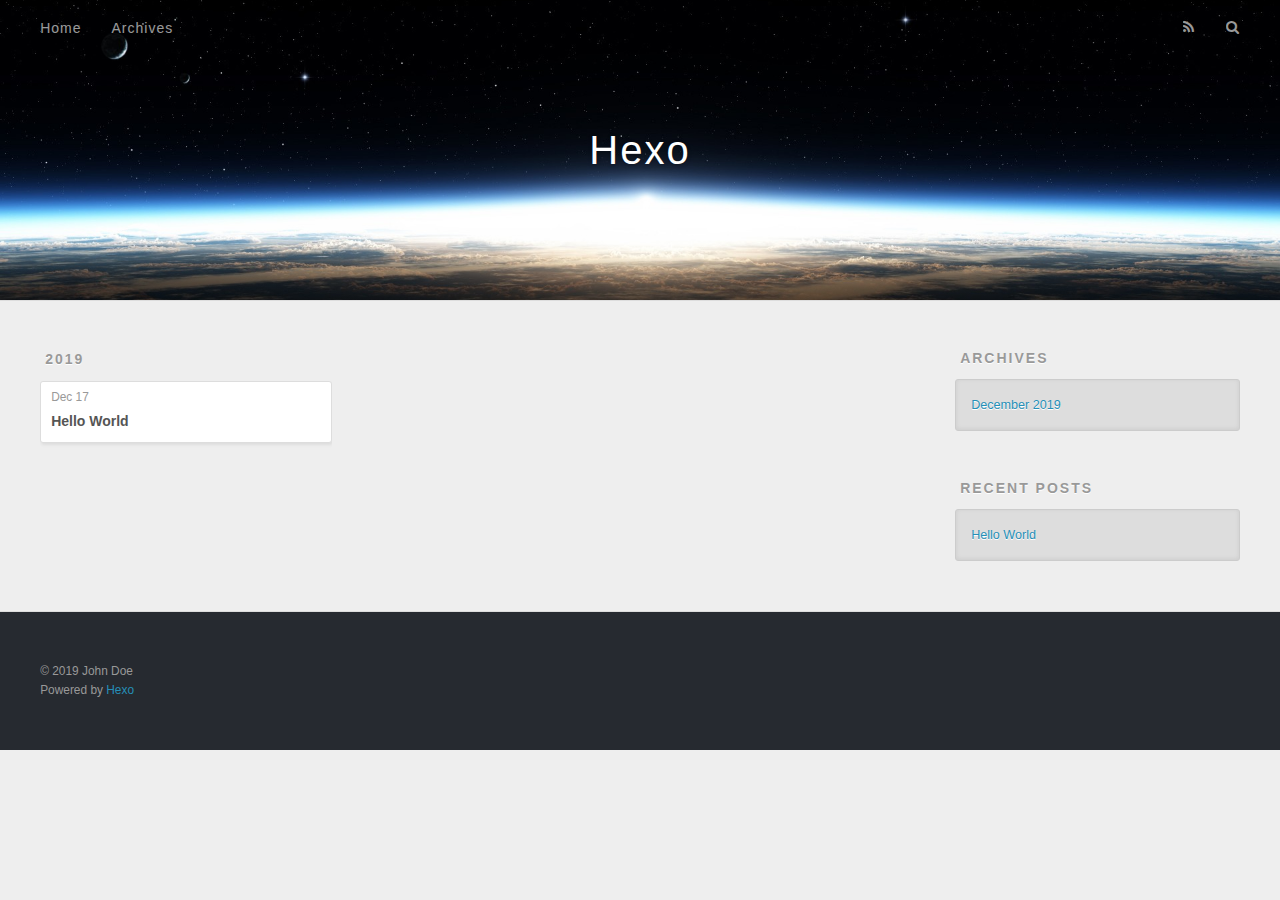
==== archives/index.html @ fe24195d "Site updated: 2019-12-17 10:09:02" ====
<!DOCTYPE html>
<html>
<head>
  <meta charset="utf-8">
  

  
  <title>Archives | Hexo</title>
  <meta name="viewport" content="width=device-width, initial-scale=1, maximum-scale=1">
  <meta property="og:type" content="website">
<meta property="og:title" content="Hexo">
<meta property="og:url" content="http:&#x2F;&#x2F;yoursite.com&#x2F;archives&#x2F;index.html">
<meta property="og:site_name" content="Hexo">
<meta property="og:locale" content="en_US">
<meta property="article:author" content="John Doe">
<meta name="twitter:card" content="summary">
  
    <link rel="alternate" href="/atom.xml" title="Hexo" type="application/atom+xml">
  
  
    <link rel="icon" href="/favicon.png">
  
  
    <link href="//fonts.googleapis.com/css?family=Source+Code+Pro" rel="stylesheet" type="text/css">
  
  
<link rel="stylesheet" href="/css/style.css">

<meta name="generator" content="Hexo 4.1.1"></head>

<body>
  <div id="container">
    <div id="wrap">
      <header id="header">
  <div id="banner"></div>
  <div id="header-outer" class="outer">
    <div id="header-title" class="inner">
      <h1 id="logo-wrap">
        <a href="/" id="logo">Hexo</a>
      </h1>
      
    </div>
    <div id="header-inner" class="inner">
      <nav id="main-nav">
        <a id="main-nav-toggle" class="nav-icon"></a>
        
          <a class="main-nav-link" href="/">Home</a>
        
          <a class="main-nav-link" href="/archives">Archives</a>
        
      </nav>
      <nav id="sub-nav">
        
          <a id="nav-rss-link" class="nav-icon" href="/atom.xml" title="RSS Feed"></a>
        
        <a id="nav-search-btn" class="nav-icon" title="Search"></a>
      </nav>
      <div id="search-form-wrap">
        <form action="//google.com/search" method="get" accept-charset="UTF-8" class="search-form"><input type="search" name="q" class="search-form-input" placeholder="Search"><button type="submit" class="search-form-submit">&#xF002;</button><input type="hidden" name="sitesearch" value="http://yoursite.com"></form>
      </div>
    </div>
  </div>
</header>
      <div class="outer">
        <section id="main">
  
  
    
    
      
      
      <section class="archives-wrap">
        <div class="archive-year-wrap">
          <a href="/archives/2019" class="archive-year">2019</a>
        </div>
        <div class="archives">
    
    <article class="archive-article archive-type-post">
  <div class="archive-article-inner">
    <header class="archive-article-header">
      <a href="/2019/12/17/hello-world/" class="archive-article-date">
  <time datetime="2019-12-17T01:24:30.282Z" itemprop="datePublished">Dec 17</time>
</a>
      
  
    <h1 itemprop="name">
      <a class="archive-article-title" href="/2019/12/17/hello-world/">Hello World</a>
    </h1>
  

    </header>
  </div>
</article>
  
  
    </div></section>
  


</section>
        
          <aside id="sidebar">
  
    

  
    

  
    
  
    
  <div class="widget-wrap">
    <h3 class="widget-title">Archives</h3>
    <div class="widget">
      <ul class="archive-list"><li class="archive-list-item"><a class="archive-list-link" href="/archives/2019/12/">December 2019</a></li></ul>
    </div>
  </div>


  
    
  <div class="widget-wrap">
    <h3 class="widget-title">Recent Posts</h3>
    <div class="widget">
      <ul>
        
          <li>
            <a href="/2019/12/17/hello-world/">Hello World</a>
          </li>
        
      </ul>
    </div>
  </div>

  
</aside>
        
      </div>
      <footer id="footer">
  
  <div class="outer">
    <div id="footer-info" class="inner">
      &copy; 2019 John Doe<br>
      Powered by <a href="http://hexo.io/" target="_blank">Hexo</a>
    </div>
  </div>
</footer>
    </div>
    <nav id="mobile-nav">
  
    <a href="/" class="mobile-nav-link">Home</a>
  
    <a href="/archives" class="mobile-nav-link">Archives</a>
  
</nav>
    

<script src="//ajax.googleapis.com/ajax/libs/jquery/2.0.3/jquery.min.js"></script>


  
<link rel="stylesheet" href="/fancybox/jquery.fancybox.css">

  
<script src="/fancybox/jquery.fancybox.pack.js"></script>




<script src="/js/script.js"></script>




  </div>
</body>
</html>
---- css/style.css ----
body {
  width: 100%;
}
body:before,
body:after {
  content: "";
  display: table;
}
body:after {
  clear: both;
}
html,
body,
div,
span,
applet,
object,
iframe,
h1,
h2,
h3,
h4,
h5,
h6,
p,
blockquote,
pre,
a,
abbr,
acronym,
address,
big,
cite,
code,
del,
dfn,
em,
img,
ins,
kbd,
q,
s,
samp,
small,
strike,
strong,
sub,
sup,
tt,
var,
dl,
dt,
dd,
ol,
ul,
li,
fieldset,
form,
label,
legend,
table,
caption,
tbody,
tfoot,
thead,
tr,
th,
td {
  margin: 0;
  padding: 0;
  border: 0;
  outline: 0;
  font-weight: inherit;
  font-style: inherit;
  font-family: inherit;
  font-size: 100%;
  vertical-align: baseline;
}
body {
  line-height: 1;
  color: #000;
  background: #fff;
}
ol,
ul {
  list-style: none;
}
table {
  border-collapse: separate;
  border-spacing: 0;
  vertical-align: middle;
}
caption,
th,
td {
  text-align: left;
  font-weight: normal;
  vertical-align: middle;
}
a img {
  border: none;
}
input,
button {
  margin: 0;
  padding: 0;
}
input::-moz-focus-inner,
button::-moz-focus-inner {
  border: 0;
  padding: 0;
}
@font-face {
  font-family: FontAwesome;
  font-style: normal;
  font-weight: normal;
  src: url("fonts/fontawesome-webfont.eot?v=#4.0.3");
  src: url("fonts/fontawesome-webfont.eot?#iefix&v=#4.0.3") format("embedded-opentype"), url("fonts/fontawesome-webfont.woff?v=#4.0.3") format("woff"), url("fonts/fontawesome-webfont.ttf?v=#4.0.3") format("truetype"), url("fonts/fontawesome-webfont.svg#fontawesomeregular?v=#4.0.3") format("svg");
}
html,
body,
#container {
  height: 100%;
}
body {
  background: #eee;
  font: 14px -apple-system, BlinkMacSystemFont, "Segoe UI", "Roboto", "Oxygen", "Ubuntu", "Cantarell", "Fira Sans", "Droid Sans", "Helvetica Neue", sans-serif;
  -webkit-text-size-adjust: 100%;
}
.outer {
  max-width: 1220px;
  margin: 0 auto;
  padding: 0 20px;
}
.outer:before,
.outer:after {
  content: "";
  display: table;
}
.outer:after {
  clear: both;
}
.inner {
  display: inline;
  float: left;
  width: 98.33333333333333%;
  margin: 0 0.833333333333333%;
}
.left,
.alignleft {
  float: left;
}
.right,
.alignright {
  float: right;
}
.clear {
  clear: both;
}
#container {
  position: relative;
}
.mobile-nav-on {
  overflow: hidden;
}
#wrap {
  height: 100%;
  width: 100%;
  position: absolute;
  top: 0;
  left: 0;
  -webkit-transition: 0.2s ease-out;
  -moz-transition: 0.2s ease-out;
  -ms-transition: 0.2s ease-out;
  transition: 0.2s ease-out;
  z-index: 1;
  background: #eee;
}
.mobile-nav-on #wrap {
  left: 280px;
}
@media screen and (min-width: 768px) {
  #main {
    display: inline;
    float: left;
    width: 73.33333333333333%;
    margin: 0 0.833333333333333%;
  }
}
.article-date,
.article-category-link,
.archive-year,
.widget-title {
  text-decoration: none;
  text-transform: uppercase;
  letter-spacing: 2px;
  color: #999;
  margin-bottom: 1em;
  margin-left: 5px;
  line-height: 1em;
  text-shadow: 0 1px #fff;
  font-weight: bold;
}
.article-inner,
.archive-article-inner {
  background: #fff;
  -webkit-box-shadow: 1px 2px 3px #ddd;
  box-shadow: 1px 2px 3px #ddd;
  border: 1px solid #ddd;
  border-radius: 3px;
}
.article-entry h1,
.widget h1 {
  font-size: 2em;
}
.article-entry h2,
.widget h2 {
  font-size: 1.5em;
}
.article-entry h3,
.widget h3 {
  font-size: 1.3em;
}
.article-entry h4,
.widget h4 {
  font-size: 1.2em;
}
.article-entry h5,
.widget h5 {
  font-size: 1em;
}
.article-entry h6,
.widget h6 {
  font-size: 1em;
  color: #999;
}
.article-entry hr,
.widget hr {
  border: 1px dashed #ddd;
}
.article-entry strong,
.widget strong {
  font-weight: bold;
}
.article-entry em,
.widget em,
.article-entry cite,
.widget cite {
  font-style: italic;
}
.article-entry sup,
.widget sup,
.article-entry sub,
.widget sub {
  font-size: 0.75em;
  line-height: 0;
  position: relative;
  vertical-align: baseline;
}
.article-entry sup,
.widget sup {
  top: -0.5em;
}
.article-entry sub,
.widget sub {
  bottom: -0.2em;
}
.article-entry small,
.widget small {
  font-size: 0.85em;
}
.article-entry acronym,
.widget acronym,
.article-entry abbr,
.widget abbr {
  border-bottom: 1px dotted;
}
.article-entry ul,
.widget ul,
.article-entry ol,
.widget ol,
.article-entry dl,
.widget dl {
  margin: 0 20px;
  line-height: 1.6em;
}
.article-entry ul ul,
.widget ul ul,
.article-entry ol ul,
.widget ol ul,
.article-entry ul ol,
.widget ul ol,
.article-entry ol ol,
.widget ol ol {
  margin-top: 0;
  margin-bottom: 0;
}
.article-entry ul,
.widget ul {
  list-style: disc;
}
.article-entry ol,
.widget ol {
  list-style: decimal;
}
.article-entry dt,
.widget dt {
  font-weight: bold;
}
#header {
  height: 300px;
  position: relative;
  border-bottom: 1px solid #ddd;
}
#header:before,
#header:after {
  content: "";
  position: absolute;
  left: 0;
  right: 0;
  height: 40px;
}
#header:before {
  top: 0;
  background: -webkit-linear-gradient(rgba(0,0,0,0.2), transparent);
  background: -moz-linear-gradient(rgba(0,0,0,0.2), transparent);
  background: -ms-linear-gradient(rgba(0,0,0,0.2), transparent);
  background: linear-gradient(rgba(0,0,0,0.2), transparent);
}
#header:after {
  bottom: 0;
  background: -webkit-linear-gradient(transparent, rgba(0,0,0,0.2));
  background: -moz-linear-gradient(transparent, rgba(0,0,0,0.2));
  background: -ms-linear-gradient(transparent, rgba(0,0,0,0.2));
  background: linear-gradient(transparent, rgba(0,0,0,0.2));
}
#header-outer {
  height: 100%;
  position: relative;
}
#header-inner {
  position: relative;
  overflow: hidden;
}
#banner {
  position: absolute;
  top: 0;
  left: 0;
  width: 100%;
  height: 100%;
  background: url("images/banner.jpg") center #000;
  -webkit-background-size: cover;
  -moz-background-size: cover;
  background-size: cover;
  z-index: -1;
}
#header-title {
  text-align: center;
  height: 40px;
  position: absolute;
  top: 50%;
  left: 0;
  margin-top: -20px;
}
#logo,
#subtitle {
  text-decoration: none;
  color: #fff;
  font-weight: 300;
  text-shadow: 0 1px 4px rgba(0,0,0,0.3);
}
#logo {
  font-size: 40px;
  line-height: 40px;
  letter-spacing: 2px;
}
#subtitle {
  font-size: 16px;
  line-height: 16px;
  letter-spacing: 1px;
}
#subtitle-wrap {
  margin-top: 16px;
}
#main-nav {
  float: left;
  margin-left: -15px;
}
.nav-icon,
.main-nav-link {
  float: left;
  color: #fff;
  opacity: 0.6;
  text-decoration: none;
  text-shadow: 0 1px rgba(0,0,0,0.2);
  -webkit-transition: opacity 0.2s;
  -moz-transition: opacity 0.2s;
  -ms-transition: opacity 0.2s;
  transition: opacity 0.2s;
  display: block;
  padding: 20px 15px;
}
.nav-icon:hover,
.main-nav-link:hover {
  opacity: 1;
}
.nav-icon {
  font-family: FontAwesome;
  text-align: center;
  font-size: 14px;
  width: 14px;
  height: 14px;
  padding: 20px 15px;
  position: relative;
  cursor: pointer;
}
.main-nav-link {
  font-weight: 300;
  letter-spacing: 1px;
}
@media screen and (max-width: 479px) {
  .main-nav-link {
    display: none;
  }
}
#main-nav-toggle {
  display: none;
}
#main-nav-toggle:before {
  content: "\f0c9";
}
@media screen and (max-width: 479px) {
  #main-nav-toggle {
    display: block;
  }
}
#sub-nav {
  float: right;
  margin-right: -15px;
}
#nav-rss-link:before {
  content: "\f09e";
}
#nav-search-btn:before {
  content: "\f002";
}
#search-form-wrap {
  position: absolute;
  top: 15px;
  width: 150px;
  height: 30px;
  right: -150px;
  opacity: 0;
  -webkit-transition: 0.2s ease-out;
  -moz-transition: 0.2s ease-out;
  -ms-transition: 0.2s ease-out;
  transition: 0.2s ease-out;
}
#search-form-wrap.on {
  opacity: 1;
  right: 0;
}
@media screen and (max-width: 479px) {
  #search-form-wrap {
    width: 100%;
    right: -100%;
  }
}
.search-form {
  position: absolute;
  top: 0;
  left: 0;
  right: 0;
  background: #fff;
  padding: 5px 15px;
  border-radius: 15px;
  -webkit-box-shadow: 0 0 10px rgba(0,0,0,0.3);
  box-shadow: 0 0 10px rgba(0,0,0,0.3);
}
.search-form-input {
  border: none;
  background: none;
  color: #555;
  width: 100%;
  font: 13px -apple-system, BlinkMacSystemFont, "Segoe UI", "Roboto", "Oxygen", "Ubuntu", "Cantarell", "Fira Sans", "Droid Sans", "Helvetica Neue", sans-serif;
  outline: none;
}
.search-form-input::-webkit-search-results-decoration,
.search-form-input::-webkit-search-cancel-button {
  -webkit-appearance: none;
}
.search-form-submit {
  position: absolute;
  top: 50%;
  right: 10px;
  margin-top: -7px;
  font: 13px FontAwesome;
  border: none;
  background: none;
  color: #bbb;
  cursor: pointer;
}
.search-form-submit:hover,
.search-form-submit:focus {
  color: #777;
}
.article {
  margin: 50px 0;
}
.article-inner {
  overflow: hidden;
}
.article-meta:before,
.article-meta:after {
  content: "";
  display: table;
}
.article-meta:after {
  clear: both;
}
.article-date {
  float: left;
}
.article-category {
  float: left;
  line-height: 1em;
  color: #ccc;
  text-shadow: 0 1px #fff;
  margin-left: 8px;
}
.article-category:before {
  content: "\2022";
}
.article-category-link {
  margin: 0 12px 1em;
}
.article-header {
  padding: 20px 20px 0;
}
.article-title {
  text-decoration: none;
  font-size: 2em;
  font-weight: bold;
  color: #555;
  line-height: 1.1em;
  -webkit-transition: color 0.2s;
  -moz-transition: color 0.2s;
  -ms-transition: color 0.2s;
  transition: color 0.2s;
}
a.article-title:hover {
  color: #258fb8;
}
.article-entry {
  color: #555;
  padding: 0 20px;
}
.article-entry:before,
.article-entry:after {
  content: "";
  display: table;
}
.article-entry:after {
  clear: both;
}
.article-entry p,
.article-entry table {
  line-height: 1.6em;
  margin: 1.6em 0;
}
.article-entry h1,
.article-entry h2,
.article-entry h3,
.article-entry h4,
.article-entry h5,
.article-entry h6 {
  font-weight: bold;
}
.article-entry h1,
.article-entry h2,
.article-entry h3,
.article-entry h4,
.article-entry h5,
.article-entry h6 {
  line-height: 1.1em;
  margin: 1.1em 0;
}
.article-entry a {
  color: #258fb8;
  text-decoration: none;
}
.article-entry a:hover {
  text-decoration: underline;
}
.article-entry ul,
.article-entry ol,
.article-entry dl {
  margin-top: 1.6em;
  margin-bottom: 1.6em;
}
.article-entry img,
.article-entry video {
  max-width: 100%;
  height: auto;
  display: block;
  margin: auto;
}
.article-entry iframe {
  border: none;
}
.article-entry table {
  width: 100%;
  border-collapse: collapse;
  border-spacing: 0;
}
.article-entry th {
  font-weight: bold;
  border-bottom: 3px solid #ddd;
  padding-bottom: 0.5em;
}
.article-entry td {
  border-bottom: 1px solid #ddd;
  padding: 10px 0;
}
.article-entry blockquote {
  font-family: Georgia, "Times New Roman", serif;
  font-size: 1.4em;
  margin: 1.6em 20px;
  text-align: center;
}
.article-entry blockquote footer {
  font-size: 14px;
  margin: 1.6em 0;
  font-family: -apple-system, BlinkMacSystemFont, "Segoe UI", "Roboto", "Oxygen", "Ubuntu", "Cantarell", "Fira Sans", "Droid Sans", "Helvetica Neue", sans-serif;
}
.article-entry blockquote footer cite:before {
  content: "—";
  padding: 0 0.5em;
}
.article-entry .pullquote {
  text-align: left;
  width: 45%;
  margin: 0;
}
.article-entry .pullquote.left {
  margin-left: 0.5em;
  margin-right: 1em;
}
.article-entry .pullquote.right {
  margin-right: 0.5em;
  margin-left: 1em;
}
.article-entry .caption {
  color: #999;
  display: block;
  font-size: 0.9em;
  margin-top: 0.5em;
  position: relative;
  text-align: center;
}
.article-entry .video-container {
  position: relative;
  padding-top: 56.25%;
  height: 0;
  overflow: hidden;
}
.article-entry .video-container iframe,
.article-entry .video-container object,
.article-entry .video-container embed {
  position: absolute;
  top: 0;
  left: 0;
  width: 100%;
  height: 100%;
  margin-top: 0;
}
.article-more-link a {
  display: inline-block;
  line-height: 1em;
  padding: 6px 15px;
  border-radius: 15px;
  background: #eee;
  color: #999;
  text-shadow: 0 1px #fff;
  text-decoration: none;
}
.article-more-link a:hover {
  background: #258fb8;
  color: #fff;
  text-decoration: none;
  text-shadow: 0 1px #1e7293;
}
.article-footer {
  font-size: 0.85em;
  line-height: 1.6em;
  border-top: 1px solid #ddd;
  padding-top: 1.6em;
  margin: 0 20px 20px;
}
.article-footer:before,
.article-footer:after {
  content: "";
  display: table;
}
.article-footer:after {
  clear: both;
}
.article-footer a {
  color: #999;
  text-decoration: none;
}
.article-footer a:hover {
  color: #555;
}
.article-tag-list-item {
  float: left;
  margin-right: 10px;
}
.article-tag-list-link:before {
  content: "#";
}
.article-comment-link {
  float: right;
}
.article-comment-link:before {
  content: "\f075";
  font-family: FontAwesome;
  padding-right: 8px;
}
.article-share-link {
  cursor: pointer;
  float: right;
  margin-left: 20px;
}
.article-share-link:before {
  content: "\f064";
  font-family: FontAwesome;
  padding-right: 6px;
}
#article-nav {
  position: relative;
}
#article-nav:before,
#article-nav:after {
  content: "";
  display: table;
}
#article-nav:after {
  clear: both;
}
@media screen and (min-width: 768px) {
  #article-nav {
    margin: 50px 0;
  }
  #article-nav:before {
    width: 8px;
    height: 8px;
    position: absolute;
    top: 50%;
    left: 50%;
    margin-top: -4px;
    margin-left: -4px;
    content: "";
    border-radius: 50%;
    background: #ddd;
    -webkit-box-shadow: 0 1px 2px #fff;
    box-shadow: 0 1px 2px #fff;
  }
}
.article-nav-link-wrap {
  text-decoration: none;
  text-shadow: 0 1px #fff;
  color: #999;
  -webkit-box-sizing: border-box;
  -moz-box-sizing: border-box;
  box-sizing: border-box;
  margin-top: 50px;
  text-align: center;
  display: block;
}
.article-nav-link-wrap:hover {
  color: #555;
}
@media screen and (min-width: 768px) {
  .article-nav-link-wrap {
    width: 50%;
    margin-top: 0;
  }
}
@media screen and (min-width: 768px) {
  #article-nav-newer {
    float: left;
    text-align: right;
    padding-right: 20px;
  }
}
@media screen and (min-width: 768px) {
  #article-nav-older {
    float: right;
    text-align: left;
    padding-left: 20px;
  }
}
.article-nav-caption {
  text-transform: uppercase;
  letter-spacing: 2px;
  color: #ddd;
  line-height: 1em;
  font-weight: bold;
}
#article-nav-newer .article-nav-caption {
  margin-right: -2px;
}
.article-nav-title {
  font-size: 0.85em;
  line-height: 1.6em;
  margin-top: 0.5em;
}
.article-share-box {
  position: absolute;
  display: none;
  background: #fff;
  -webkit-box-shadow: 1px 2px 10px rgba(0,0,0,0.2);
  box-shadow: 1px 2px 10px rgba(0,0,0,0.2);
  border-radius: 3px;
  margin-left: -145px;
  overflow: hidden;
  z-index: 1;
}
.article-share-box.on {
  display: block;
}
.article-share-input {
  width: 100%;
  background: none;
  -webkit-box-sizing: border-box;
  -moz-box-sizing: border-box;
  box-sizing: border-box;
  font: 14px -apple-system, BlinkMacSystemFont, "Segoe UI", "Roboto", "Oxygen", "Ubuntu", "Cantarell", "Fira Sans", "Droid Sans", "Helvetica Neue", sans-serif;
  padding: 0 15px;
  color: #555;
  outline: none;
  border: 1px solid #ddd;
  border-radius: 3px 3px 0 0;
  height: 36px;
  line-height: 36px;
}
.article-share-links {
  background: #eee;
}
.article-share-links:before,
.article-share-links:after {
  content: "";
  display: table;
}
.article-share-links:after {
  clear: both;
}
.article-share-twitter,
.article-share-facebook,
.article-share-pinterest,
.article-share-google {
  width: 50px;
  height: 36px;
  display: block;
  float: left;
  position: relative;
  color: #999;
  text-shadow: 0 1px #fff;
}
.article-share-twitter:before,
.article-share-facebook:before,
.article-share-pinterest:before,
.article-share-google:before {
  font-size: 20px;
  font-family: FontAwesome;
  width: 20px;
  height: 20px;
  position: absolute;
  top: 50%;
  left: 50%;
  margin-top: -10px;
  margin-left: -10px;
  text-align: center;
}
.article-share-twitter:hover,
.article-share-facebook:hover,
.article-share-pinterest:hover,
.article-share-google:hover {
  color: #fff;
}
.article-share-twitter:before {
  content: "\f099";
}
.article-share-twitter:hover {
  background: #00aced;
  text-shadow: 0 1px #008abe;
}
.article-share-facebook:before {
  content: "\f09a";
}
.article-share-facebook:hover {
  background: #3b5998;
  text-shadow: 0 1px #2f477a;
}
.article-share-pinterest:before {
  content: "\f0d2";
}
.article-share-pinterest:hover {
  background: #cb2027;
  text-shadow: 0 1px #a21a1f;
}
.article-share-google:before {
  content: "\f0d5";
}
.article-share-google:hover {
  background: #dd4b39;
  text-shadow: 0 1px #be3221;
}
.article-gallery {
  background: #000;
  position: relative;
}
.article-gallery-photos {
  position: relative;
  overflow: hidden;
}
.article-gallery-img {
  display: none;
  max-width: 100%;
}
.article-gallery-img:first-child {
  display: block;
}
.article-gallery-img.loaded {
  position: absolute;
  display: block;
}
.article-gallery-img img {
  display: block;
  max-width: 100%;
  margin: 0 auto;
}
#comments {
  background: #fff;
  -webkit-box-shadow: 1px 2px 3px #ddd;
  box-shadow: 1px 2px 3px #ddd;
  padding: 20px;
  border: 1px solid #ddd;
  border-radius: 3px;
  margin: 50px 0;
}
#comments a {
  color: #258fb8;
}
.archives-wrap {
  margin: 50px 0;
}
.archives:before,
.archives:after {
  content: "";
  display: table;
}
.archives:after {
  clear: both;
}
.archive-year-wrap {
  margin-bottom: 1em;
}
.archives {
  -webkit-column-gap: 10px;
  -moz-column-gap: 10px;
  column-gap: 10px;
}
@media screen and (min-width: 480px) and (max-width: 767px) {
  .archives {
    -webkit-column-count: 2;
    -moz-column-count: 2;
    column-count: 2;
  }
}
@media screen and (min-width: 768px) {
  .archives {
    -webkit-column-count: 3;
    -moz-column-count: 3;
    column-count: 3;
  }
}
.archive-article {
  -webkit-column-break-inside: avoid;
  page-break-inside: avoid;
  overflow: hidden;
  break-inside: avoid-column;
}
.archive-article-inner {
  padding: 10px;
  margin-bottom: 15px;
}
.archive-article-title {
  text-decoration: none;
  font-weight: bold;
  color: #555;
  -webkit-transition: color 0.2s;
  -moz-transition: color 0.2s;
  -ms-transition: color 0.2s;
  transition: color 0.2s;
  line-height: 1.6em;
}
.archive-article-title:hover {
  color: #258fb8;
}
.archive-article-footer {
  margin-top: 1em;
}
.archive-article-date {
  color: #999;
  text-decoration: none;
  font-size: 0.85em;
  line-height: 1em;
  margin-bottom: 0.5em;
  display: block;
}
#page-nav {
  margin: 50px auto;
  background: #fff;
  -webkit-box-shadow: 1px 2px 3px #ddd;
  box-shadow: 1px 2px 3px #ddd;
  border: 1px solid #ddd;
  border-radius: 3px;
  text-align: center;
  color: #999;
  overflow: hidden;
}
#page-nav:before,
#page-nav:after {
  content: "";
  display: table;
}
#page-nav:after {
  clear: both;
}
#page-nav a,
#page-nav span {
  padding: 10px 20px;
  line-height: 1;
  height: 2ex;
}
#page-nav a {
  color: #999;
  text-decoration: none;
}
#page-nav a:hover {
  background: #999;
  color: #fff;
}
#page-nav .prev {
  float: left;
}
#page-nav .next {
  float: right;
}
#page-nav .page-number {
  display: inline-block;
}
@media screen and (max-width: 479px) {
  #page-nav .page-number {
    display: none;
  }
}
#page-nav .current {
  color: #555;
  font-weight: bold;
}
#page-nav .space {
  color: #ddd;
}
#footer {
  background: #262a30;
  padding: 50px 0;
  border-top: 1px solid #ddd;
  color: #999;
}
#footer a {
  color: #258fb8;
  text-decoration: none;
}
#footer a:hover {
  text-decoration: underline;
}
#footer-info {
  line-height: 1.6em;
  font-size: 0.85em;
}
.article-entry pre,
.article-entry .highlight {
  background: #2d2d2d;
  margin: 0 -20px;
  padding: 15px 20px;
  border-style: solid;
  border-color: #ddd;
  border-width: 1px 0;
  overflow: auto;
  color: #ccc;
  line-height: 22.400000000000002px;
}
.article-entry .highlight .gutter pre,
.article-entry .gist .gist-file .gist-data .line-numbers {
  color: #666;
  font-size: 0.85em;
}
.article-entry pre,
.article-entry code {
  font-family: "Source Code Pro", Consolas, Monaco, Menlo, Consolas, monospace;
}
.article-entry code {
  background: #eee;
  text-shadow: 0 1px #fff;
  padding: 0 0.3em;
}
.article-entry pre code {
  background: none;
  text-shadow: none;
  padding: 0;
}
.article-entry .highlight pre {
  border: none;
  margin: 0;
  padding: 0;
}
.article-entry .highlight table {
  margin: 0;
  width: auto;
}
.article-entry .highlight td {
  border: none;
  padding: 0;
}
.article-entry .highlight figcaption {
  font-size: 0.85em;
  color: #999;
  line-height: 1em;
  margin-bottom: 1em;
}
.article-entry .highlight figcaption:before,
.article-entry .highlight figcaption:after {
  content: "";
  display: table;
}
.article-entry .highlight figcaption:after {
  clear: both;
}
.article-entry .highlight figcaption a {
  float: right;
}
.article-entry .highlight .gutter pre {
  text-align: right;
  padding-right: 20px;
}
.article-entry .highlight .line {
  height: 22.400000000000002px;
}
.article-entry .highlight .line.marked {
  background: #515151;
}
.article-entry .gist {
  margin: 0 -20px;
  border-style: solid;
  border-color: #ddd;
  border-width: 1px 0;
  background: #2d2d2d;
  padding: 15px 20px 15px 0;
}
.article-entry .gist .gist-file {
  border: none;
  font-family: "Source Code Pro", Consolas, Monaco, Menlo, Consolas, monospace;
  margin: 0;
}
.article-entry .gist .gist-file .gist-data {
  background: none;
  border: none;
}
.article-entry .gist .gist-file .gist-data .line-numbers {
  background: none;
  border: none;
  padding: 0 20px 0 0;
}
.article-entry .gist .gist-file .gist-data .line-data {
  padding: 0 !important;
}
.article-entry .gist .gist-file .highlight {
  margin: 0;
  padding: 0;
  border: none;
}
.article-entry .gist .gist-file .gist-meta {
  background: #2d2d2d;
  color: #999;
  font: 0.85em -apple-system, BlinkMacSystemFont, "Segoe UI", "Roboto", "Oxygen", "Ubuntu", "Cantarell", "Fira Sans", "Droid Sans", "Helvetica Neue", sans-serif;
  text-shadow: 0 0;
  padding: 0;
  margin-top: 1em;
  margin-left: 20px;
}
.article-entry .gist .gist-file .gist-meta a {
  color: #258fb8;
  font-weight: normal;
}
.article-entry .gist .gist-file .gist-meta a:hover {
  text-decoration: underline;
}
pre .comment,
pre .title {
  color: #999;
}
pre .variable,
pre .attribute,
pre .tag,
pre .regexp,
pre .ruby .constant,
pre .xml .tag .title,
pre .xml .pi,
pre .xml .doctype,
pre .html .doctype,
pre .css .id,
pre .css .class,
pre .css .pseudo {
  color: #f2777a;
}
pre .number,
pre .preprocessor,
pre .built_in,
pre .literal,
pre .params,
pre .constant {
  color: #f99157;
}
pre .class,
pre .ruby .class .title,
pre .css .rules .attribute {
  color: #9c9;
}
pre .string,
pre .value,
pre .inheritance,
pre .header,
pre .ruby .symbol,
pre .xml .cdata {
  color: #9c9;
}
pre .css .hexcolor {
  color: #6cc;
}
pre .function,
pre .python .decorator,
pre .python .title,
pre .ruby .function .title,
pre .ruby .title .keyword,
pre .perl .sub,
pre .javascript .title,
pre .coffeescript .title {
  color: #69c;
}
pre .keyword,
pre .javascript .function {
  color: #c9c;
}
@media screen and (max-width: 479px) {
  #mobile-nav {
    position: absolute;
    top: 0;
    left: 0;
    width: 280px;
    height: 100%;
    background: #191919;
    border-right: 1px solid #fff;
  }
}
@media screen and (max-width: 479px) {
  .mobile-nav-link {
    display: block;
    color: #999;
    text-decoration: none;
    padding: 15px 20px;
    font-weight: bold;
  }
  .mobile-nav-link:hover {
    color: #fff;
  }
}
@media screen and (min-width: 768px) {
  #sidebar {
    display: inline;
    float: left;
    width: 23.333333333333332%;
    margin: 0 0.833333333333333%;
  }
}
.widget-wrap {
  margin: 50px 0;
}
.widget {
  color: #777;
  text-shadow: 0 1px #fff;
  background: #ddd;
  -webkit-box-shadow: 0 -1px 4px #ccc inset;
  box-shadow: 0 -1px 4px #ccc inset;
  border: 1px solid #ccc;
  padding: 15px;
  border-radius: 3px;
}
.widget a {
  color: #258fb8;
  text-decoration: none;
}
.widget a:hover {
  text-decoration: underline;
}
.widget ul ul,
.widget ol ul,
.widget dl ul,
.widget ul ol,
.widget ol ol,
.widget dl ol,
.widget ul dl,
.widget ol dl,
.widget dl dl {
  margin-left: 15px;
  list-style: disc;
}
.widget {
  line-height: 1.6em;
  word-wrap: break-word;
  font-size: 0.9em;
}
.widget ul,
.widget ol {
  list-style: none;
  margin: 0;
}
.widget ul ul,
.widget ol ul,
.widget ul ol,
.widget ol ol {
  margin: 0 20px;
}
.widget ul ul,
.widget ol ul {
  list-style: disc;
}
.widget ul ol,
.widget ol ol {
  list-style: decimal;
}
.category-list-count,
.tag-list-count,
.archive-list-count {
  padding-left: 5px;
  color: #999;
  font-size: 0.85em;
}
.category-list-count:before,
.tag-list-count:before,
.archive-list-count:before {
  content: "(";
}
.category-list-count:after,
.tag-list-count:after,
.archive-list-count:after {
  content: ")";
}
.tagcloud a {
  margin-right: 5px;
  display: inline-block;
}
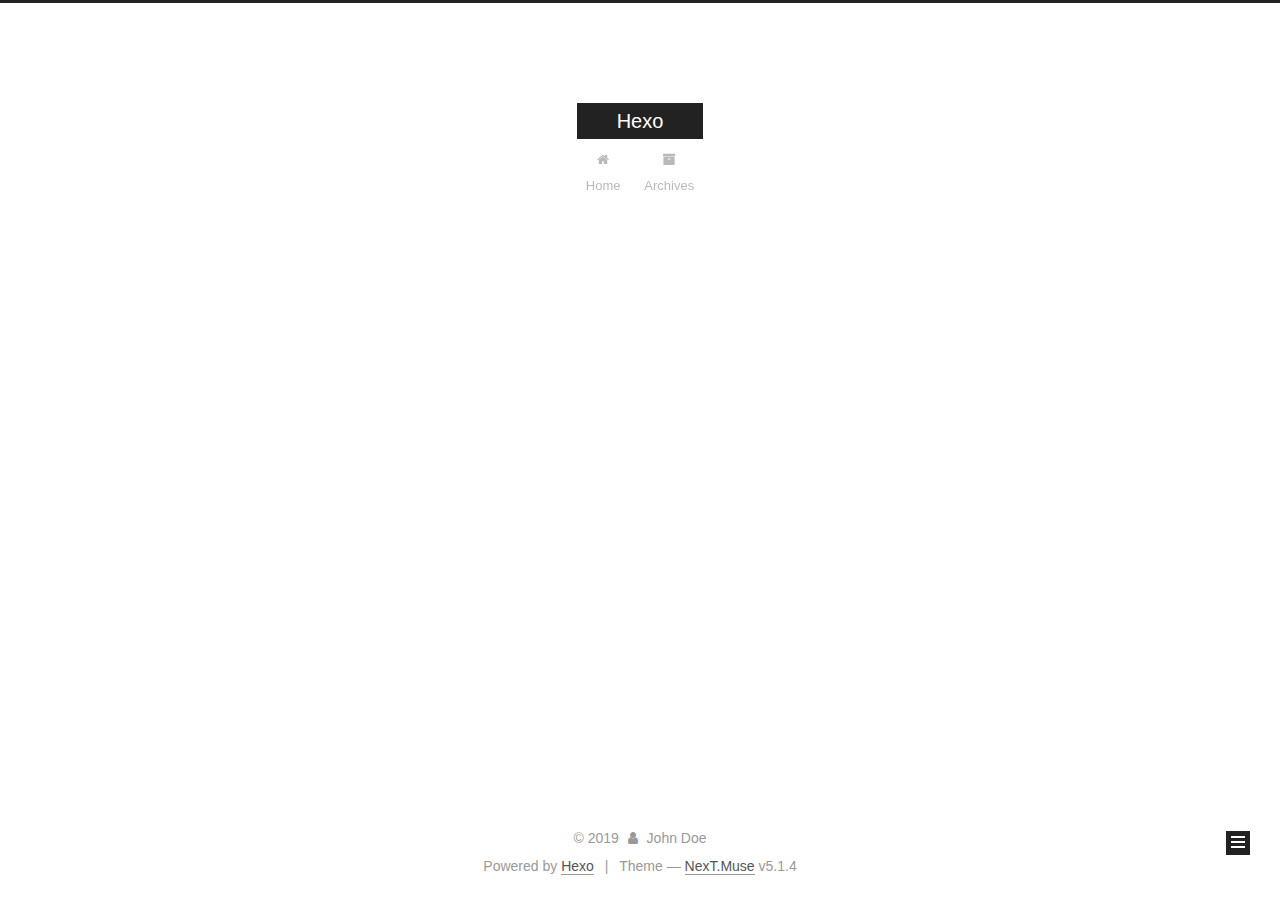
==== commit b4ce6a13: "Site updated: 2019-12-25 11:04:57" ====
--- a/archives/index.html
+++ b/archives/index.html
@@ -1,178 +1,551 @@
 <!DOCTYPE html>
-<html>
+
+
+
+  
+
+
+<html class="theme-next muse use-motion" lang="en">
 <head>
-  <meta charset="utf-8">
-  
-
-  
-  <title>Archives | Hexo</title>
-  <meta name="viewport" content="width=device-width, initial-scale=1, maximum-scale=1">
-  <meta property="og:type" content="website">
+  <meta charset="UTF-8"/>
+<meta http-equiv="X-UA-Compatible" content="IE=edge" />
+<meta name="viewport" content="width=device-width, initial-scale=1, maximum-scale=1"/>
+<meta name="theme-color" content="#222">
+
+
+
+
+
+
+
+
+
+<meta http-equiv="Cache-Control" content="no-transform" />
+<meta http-equiv="Cache-Control" content="no-siteapp" />
+
+
+
+
+
+
+
+
+
+
+
+
+
+
+
+
+  
+  
+  <link href="/lib/fancybox/source/jquery.fancybox.css?v=2.1.5" rel="stylesheet" type="text/css" />
+
+
+
+
+
+
+
+<link href="/lib/font-awesome/css/font-awesome.min.css?v=4.6.2" rel="stylesheet" type="text/css" />
+
+<link href="/css/main.css?v=5.1.4" rel="stylesheet" type="text/css" />
+
+
+  <link rel="apple-touch-icon" sizes="180x180" href="/images/apple-touch-icon-next.png?v=5.1.4">
+
+
+  <link rel="icon" type="image/png" sizes="32x32" href="/images/favicon-32x32-next.png?v=5.1.4">
+
+
+  <link rel="icon" type="image/png" sizes="16x16" href="/images/favicon-16x16-next.png?v=5.1.4">
+
+
+  <link rel="mask-icon" href="/images/logo.svg?v=5.1.4" color="#222">
+
+
+
+
+
+  <meta name="keywords" content="Hexo, NexT" />
+
+
+
+
+
+
+
+
+
+
+<meta property="og:type" content="website">
 <meta property="og:title" content="Hexo">
 <meta property="og:url" content="http:&#x2F;&#x2F;yoursite.com&#x2F;archives&#x2F;index.html">
 <meta property="og:site_name" content="Hexo">
 <meta property="og:locale" content="en_US">
 <meta property="article:author" content="John Doe">
 <meta name="twitter:card" content="summary">
-  
-    <link rel="alternate" href="/atom.xml" title="Hexo" type="application/atom+xml">
-  
-  
-    <link rel="icon" href="/favicon.png">
-  
-  
-    <link href="//fonts.googleapis.com/css?family=Source+Code+Pro" rel="stylesheet" type="text/css">
-  
-  
-<link rel="stylesheet" href="/css/style.css">
+
+
+
+<script type="text/javascript" id="hexo.configurations">
+  var NexT = window.NexT || {};
+  var CONFIG = {
+    root: '/',
+    scheme: 'Muse',
+    version: '5.1.4',
+    sidebar: {"position":"left","display":"post","offset":12,"b2t":false,"scrollpercent":false,"onmobile":false},
+    fancybox: true,
+    tabs: true,
+    motion: {"enable":true,"async":false,"transition":{"post_block":"fadeIn","post_header":"slideDownIn","post_body":"slideDownIn","coll_header":"slideLeftIn","sidebar":"slideUpIn"}},
+    duoshuo: {
+      userId: '0',
+      author: 'Author'
+    },
+    algolia: {
+      applicationID: '',
+      apiKey: '',
+      indexName: '',
+      hits: {"per_page":10},
+      labels: {"input_placeholder":"Search for Posts","hits_empty":"We didn't find any results for the search: ${query}","hits_stats":"${hits} results found in ${time} ms"}
+    }
+  };
+</script>
+
+
+
+  <link rel="canonical" href="http://yoursite.com/archives/"/>
+
+
+
+
+
+  <title>Archive | Hexo</title>
+  
+
+
+
+
+
+
+
 
 <meta name="generator" content="Hexo 4.1.1"></head>
 
-<body>
-  <div id="container">
-    <div id="wrap">
-      <header id="header">
-  <div id="banner"></div>
-  <div id="header-outer" class="outer">
-    <div id="header-title" class="inner">
-      <h1 id="logo-wrap">
-        <a href="/" id="logo">Hexo</a>
-      </h1>
-      
+<body itemscope itemtype="http://schema.org/WebPage" lang="en">
+
+  
+  
+    
+  
+
+  <div class="container sidebar-position-left page-archive">
+    <div class="headband"></div>
+
+    <header id="header" class="header" itemscope itemtype="http://schema.org/WPHeader">
+      <div class="header-inner"><div class="site-brand-wrapper">
+  <div class="site-meta ">
+    
+
+    <div class="custom-logo-site-title">
+      <a href="/"  class="brand" rel="start">
+        <span class="logo-line-before"><i></i></span>
+        <span class="site-title">Hexo</span>
+        <span class="logo-line-after"><i></i></span>
+      </a>
     </div>
-    <div id="header-inner" class="inner">
-      <nav id="main-nav">
-        <a id="main-nav-toggle" class="nav-icon"></a>
-        
-          <a class="main-nav-link" href="/">Home</a>
-        
-          <a class="main-nav-link" href="/archives">Archives</a>
-        
-      </nav>
-      <nav id="sub-nav">
-        
-          <a id="nav-rss-link" class="nav-icon" href="/atom.xml" title="RSS Feed"></a>
-        
-        <a id="nav-search-btn" class="nav-icon" title="Search"></a>
-      </nav>
-      <div id="search-form-wrap">
-        <form action="//google.com/search" method="get" accept-charset="UTF-8" class="search-form"><input type="search" name="q" class="search-form-input" placeholder="Search"><button type="submit" class="search-form-submit">&#xF002;</button><input type="hidden" name="sitesearch" value="http://yoursite.com"></form>
+      
+        <p class="site-subtitle"></p>
+      
+  </div>
+
+  <div class="site-nav-toggle">
+    <button>
+      <span class="btn-bar"></span>
+      <span class="btn-bar"></span>
+      <span class="btn-bar"></span>
+    </button>
+  </div>
+</div>
+
+<nav class="site-nav">
+  
+
+  
+    <ul id="menu" class="menu">
+      
+        
+        <li class="menu-item menu-item-home">
+          <a href="/%20" rel="section">
+            
+              <i class="menu-item-icon fa fa-fw fa-home"></i> <br />
+            
+            Home
+          </a>
+        </li>
+      
+        
+        <li class="menu-item menu-item-archives">
+          <a href="/archives/%20" rel="section">
+            
+              <i class="menu-item-icon fa fa-fw fa-archive"></i> <br />
+            
+            Archives
+          </a>
+        </li>
+      
+
+      
+    </ul>
+  
+
+  
+</nav>
+
+
+
+ </div>
+    </header>
+
+    <main id="main" class="main">
+      <div class="main-inner">
+        <div class="content-wrap">
+          <div id="content" class="content">
+            
+
+  
+  
+  
+  <div class="post-block archive">
+    <div id="posts" class="posts-collapse">
+      <span class="archive-move-on"></span>
+
+      <span class="archive-page-counter">
+        
+        
+        
+          
+        
+        Um..! 1 post. Keep on posting.
+      </span>
+
+      
+
+        
+        
+        
+
+        
+          
+          <div class="collection-title">
+            <h1 class="archive-year" id="archive-year-2019">2019</h1>
+          </div>
+        
+        
+
+        
+
+  <article class="post post-type-normal" itemscope itemtype="http://schema.org/Article">
+    <header class="post-header">
+
+      <h2 class="post-title">
+        
+            <a class="post-title-link" href="/2019/12/17/hello-world/" itemprop="url">
+              
+                <span itemprop="name">Hello World</span>
+              
+            </a>
+        
+      </h2>
+
+      <div class="post-meta">
+        <time class="post-time" itemprop="dateCreated"
+              datetime="2019-12-17T09:24:30+08:00"
+              content="2019-12-17" >
+          12-17
+        </time>
       </div>
+
+    </header>
+  </article>
+
+
+
+      
+
     </div>
   </div>
-</header>
-      <div class="outer">
-        <section id="main">
-  
-  
-    
-    
-      
-      
-      <section class="archives-wrap">
-        <div class="archive-year-wrap">
-          <a href="/archives/2019" class="archive-year">2019</a>
+  
+  
+  
+
+  
+
+
+
+          </div>
+          
+
+
+          
+
         </div>
-        <div class="archives">
-    
-    <article class="archive-article archive-type-post">
-  <div class="archive-article-inner">
-    <header class="archive-article-header">
-      <a href="/2019/12/17/hello-world/" class="archive-article-date">
-  <time datetime="2019-12-17T01:24:30.282Z" itemprop="datePublished">Dec 17</time>
-</a>
-      
-  
-    <h1 itemprop="name">
-      <a class="archive-article-title" href="/2019/12/17/hello-world/">Hello World</a>
-    </h1>
-  
-
-    </header>
-  </div>
-</article>
-  
-  
-    </div></section>
-  
-
-
-</section>
-        
-          <aside id="sidebar">
-  
-    
-
-  
-    
-
-  
-    
-  
-    
-  <div class="widget-wrap">
-    <h3 class="widget-title">Archives</h3>
-    <div class="widget">
-      <ul class="archive-list"><li class="archive-list-item"><a class="archive-list-link" href="/archives/2019/12/">December 2019</a></li></ul>
+        
+          
+  
+  <div class="sidebar-toggle">
+    <div class="sidebar-toggle-line-wrap">
+      <span class="sidebar-toggle-line sidebar-toggle-line-first"></span>
+      <span class="sidebar-toggle-line sidebar-toggle-line-middle"></span>
+      <span class="sidebar-toggle-line sidebar-toggle-line-last"></span>
     </div>
   </div>
 
-
-  
+  <aside id="sidebar" class="sidebar">
     
-  <div class="widget-wrap">
-    <h3 class="widget-title">Recent Posts</h3>
-    <div class="widget">
-      <ul>
-        
-          <li>
-            <a href="/2019/12/17/hello-world/">Hello World</a>
-          </li>
-        
-      </ul>
+    <div class="sidebar-inner">
+
+      
+
+      
+
+      <section class="site-overview-wrap sidebar-panel sidebar-panel-active">
+        <div class="site-overview">
+          <div class="site-author motion-element" itemprop="author" itemscope itemtype="http://schema.org/Person">
+            
+              <p class="site-author-name" itemprop="name">John Doe</p>
+              <p class="site-description motion-element" itemprop="description"></p>
+          </div>
+
+          <nav class="site-state motion-element">
+
+            
+              <div class="site-state-item site-state-posts">
+              
+                <a href="/archives/%20%7C%7C%20archive">
+              
+                  <span class="site-state-item-count">1</span>
+                  <span class="site-state-item-name">posts</span>
+                </a>
+              </div>
+            
+
+            
+
+            
+
+          </nav>
+
+          
+
+          
+
+          
+          
+
+          
+          
+
+          
+
+        </div>
+      </section>
+
+      
+
+      
+
     </div>
+  </aside>
+
+
+        
+      </div>
+    </main>
+
+    <footer id="footer" class="footer">
+      <div class="footer-inner">
+        <div class="copyright">&copy; <span itemprop="copyrightYear">2019</span>
+  <span class="with-love">
+    <i class="fa fa-user"></i>
+  </span>
+  <span class="author" itemprop="copyrightHolder">John Doe</span>
+
+  
+</div>
+
+
+  <div class="powered-by">Powered by <a class="theme-link" target="_blank" href="https://hexo.io">Hexo</a></div>
+
+
+
+  <span class="post-meta-divider">|</span>
+
+
+
+  <div class="theme-info">Theme &mdash; <a class="theme-link" target="_blank" href="https://github.com/iissnan/hexo-theme-next">NexT.Muse</a> v5.1.4</div>
+
+
+
+
+        
+
+
+
+
+
+
+
+        
+      </div>
+    </footer>
+
+    
+      <div class="back-to-top">
+        <i class="fa fa-arrow-up"></i>
+        
+      </div>
+    
+
+    
+
   </div>
 
   
-</aside>
-        
-      </div>
-      <footer id="footer">
-  
-  <div class="outer">
-    <div id="footer-info" class="inner">
-      &copy; 2019 John Doe<br>
-      Powered by <a href="http://hexo.io/" target="_blank">Hexo</a>
-    </div>
-  </div>
-</footer>
-    </div>
-    <nav id="mobile-nav">
-  
-    <a href="/" class="mobile-nav-link">Home</a>
-  
-    <a href="/archives" class="mobile-nav-link">Archives</a>
-  
-</nav>
-    
-
-<script src="//ajax.googleapis.com/ajax/libs/jquery/2.0.3/jquery.min.js"></script>
-
-
-  
-<link rel="stylesheet" href="/fancybox/jquery.fancybox.css">
-
-  
-<script src="/fancybox/jquery.fancybox.pack.js"></script>
-
-
-
-
-<script src="/js/script.js"></script>
-
-
-
-
-  </div>
+
+<script type="text/javascript">
+  if (Object.prototype.toString.call(window.Promise) !== '[object Function]') {
+    window.Promise = null;
+  }
+</script>
+
+
+
+
+
+
+
+
+
+  
+
+
+
+
+
+
+
+
+
+
+
+
+  
+  
+    <script type="text/javascript" src="/lib/jquery/index.js?v=2.1.3"></script>
+  
+
+  
+  
+    <script type="text/javascript" src="/lib/fastclick/lib/fastclick.min.js?v=1.0.6"></script>
+  
+
+  
+  
+    <script type="text/javascript" src="/lib/jquery_lazyload/jquery.lazyload.js?v=1.9.7"></script>
+  
+
+  
+  
+    <script type="text/javascript" src="/lib/velocity/velocity.min.js?v=1.2.1"></script>
+  
+
+  
+  
+    <script type="text/javascript" src="/lib/velocity/velocity.ui.min.js?v=1.2.1"></script>
+  
+
+  
+  
+    <script type="text/javascript" src="/lib/fancybox/source/jquery.fancybox.pack.js?v=2.1.5"></script>
+  
+
+
+  
+
+
+  <script type="text/javascript" src="/js/src/utils.js?v=5.1.4"></script>
+
+  <script type="text/javascript" src="/js/src/motion.js?v=5.1.4"></script>
+
+
+
+  
+  
+
+  
+
+  
+
+
+  <script type="text/javascript" src="/js/src/bootstrap.js?v=5.1.4"></script>
+
+
+
+  
+
+
+  
+
+
+
+
+	
+
+
+
+
+
+  
+
+
+
+
+
+  
+
+
+
+
+
+
+
+
+
+
+
+
+  
+
+
+
+
+
+  
+
+  
+
+  
+
+  
+  
+
+  
+
+  
+
+  
+
 </body>
-</html>+</html>
--- a/css/main.css
+++ b/css/main.css
@@ -0,0 +1,2662 @@
+/* normalize.css v3.0.2 | MIT License | git.io/normalize */
+html {
+  font-family: sans-serif; /* 1 */
+  -ms-text-size-adjust: 100%; /* 2 */
+  -webkit-text-size-adjust: 100%; /* 2 */
+}
+body {
+  margin: 0;
+}
+article,
+aside,
+details,
+figcaption,
+figure,
+footer,
+header,
+hgroup,
+main,
+menu,
+nav,
+section,
+summary {
+  display: block;
+}
+audio,
+canvas,
+progress,
+video {
+  display: inline-block; /* 1 */
+  vertical-align: baseline; /* 2 */
+}
+audio:not([controls]) {
+  display: none;
+  height: 0;
+}
+[hidden],
+template {
+  display: none;
+}
+a {
+  background-color: transparent;
+}
+a:active,
+a:hover {
+  outline: 0;
+}
+abbr[title] {
+  border-bottom: 1px dotted;
+}
+b,
+strong {
+  font-weight: bold;
+}
+dfn {
+  font-style: italic;
+}
+h1 {
+  font-size: 2em;
+  margin: 0.67em 0;
+}
+mark {
+  background: #ff0;
+  color: #000;
+}
+small {
+  font-size: 80%;
+}
+sub,
+sup {
+  font-size: 75%;
+  line-height: 0;
+  position: relative;
+  vertical-align: baseline;
+}
+sup {
+  top: -0.5em;
+}
+sub {
+  bottom: -0.25em;
+}
+img {
+  border: 0;
+}
+svg:not(:root) {
+  overflow: hidden;
+}
+figure {
+  margin: 1em 40px;
+}
+hr {
+  -moz-box-sizing: content-box;
+  box-sizing: content-box;
+  height: 0;
+}
+pre {
+  overflow: auto;
+}
+code,
+kbd,
+pre,
+samp {
+  font-family: monospace, monospace;
+  font-size: 1em;
+}
+button,
+input,
+optgroup,
+select,
+textarea {
+  color: inherit; /* 1 */
+  font: inherit; /* 2 */
+  margin: 0; /* 3 */
+}
+button {
+  overflow: visible;
+}
+button,
+select {
+  text-transform: none;
+}
+button,
+html input[type="button"],
+input[type="reset"],
+input[type="submit"] {
+  -webkit-appearance: button; /* 2 */
+  cursor: pointer; /* 3 */
+}
+button[disabled],
+html input[disabled] {
+  cursor: default;
+}
+button::-moz-focus-inner,
+input::-moz-focus-inner {
+  border: 0;
+  padding: 0;
+}
+input {
+  line-height: normal;
+}
+input[type="checkbox"],
+input[type="radio"] {
+  box-sizing: border-box; /* 1 */
+  padding: 0; /* 2 */
+}
+input[type="number"]::-webkit-inner-spin-button,
+input[type="number"]::-webkit-outer-spin-button {
+  height: auto;
+}
+input[type="search"] {
+  -webkit-appearance: textfield; /* 1 */
+  -moz-box-sizing: content-box;
+  -webkit-box-sizing: content-box; /* 2 */
+  box-sizing: content-box;
+}
+input[type="search"]::-webkit-search-cancel-button,
+input[type="search"]::-webkit-search-decoration {
+  -webkit-appearance: none;
+}
+fieldset {
+  border: 1px solid #c0c0c0;
+  margin: 0 2px;
+  padding: 0.35em 0.625em 0.75em;
+}
+legend {
+  border: 0; /* 1 */
+  padding: 0; /* 2 */
+}
+textarea {
+  overflow: auto;
+}
+optgroup {
+  font-weight: bold;
+}
+table {
+  border-collapse: collapse;
+  border-spacing: 0;
+}
+td,
+th {
+  padding: 0;
+}
+::selection {
+  background: #262a30;
+  color: #fff;
+}
+body {
+  position: relative;
+  font-family: 'Lato', "PingFang SC", "Microsoft YaHei", sans-serif;
+  font-size: 14px;
+  line-height: 2;
+  color: #555;
+  background: #fff;
+}
+@media (max-width: 767px) {
+  body {
+    padding-right: 0 !important;
+  }
+}
+@media (min-width: 768px) and (max-width: 991px) {
+  body {
+    padding-right: 0 !important;
+  }
+}
+@media (min-width: 1600px) {
+  body {
+    font-size: 16px;
+  }
+}
+h1,
+h2,
+h3,
+h4,
+h5,
+h6 {
+  margin: 0;
+  padding: 0;
+  font-weight: bold;
+  line-height: 1.5;
+  font-family: 'Lato', "PingFang SC", "Microsoft YaHei", sans-serif;
+}
+h2,
+h3,
+h4,
+h5,
+h6 {
+  margin: 20px 0 15px;
+}
+h1 {
+  font-size: 22px;
+}
+@media (max-width: 767px) {
+  h1 {
+    font-size: 18px;
+  }
+}
+h2 {
+  font-size: 20px;
+}
+@media (max-width: 767px) {
+  h2 {
+    font-size: 16px;
+  }
+}
+h3 {
+  font-size: 18px;
+}
+@media (max-width: 767px) {
+  h3 {
+    font-size: 14px;
+  }
+}
+h4 {
+  font-size: 16px;
+}
+@media (max-width: 767px) {
+  h4 {
+    font-size: 12px;
+  }
+}
+h5 {
+  font-size: 14px;
+}
+@media (max-width: 767px) {
+  h5 {
+    font-size: 10px;
+  }
+}
+h6 {
+  font-size: 12px;
+}
+@media (max-width: 767px) {
+  h6 {
+    font-size: 8px;
+  }
+}
+p {
+  margin: 0 0 20px 0;
+}
+a {
+  color: #555;
+  text-decoration: none;
+  outline: none;
+  border-bottom: 1px solid #999;
+  word-wrap: break-word;
+}
+a:hover {
+  color: #222;
+  border-bottom-color: #222;
+}
+blockquote {
+  margin: 0;
+  padding: 0;
+}
+img {
+  display: block;
+  margin: auto;
+  max-width: 100%;
+  height: auto;
+}
+hr {
+  margin: 40px 0;
+  height: 3px;
+  border: none;
+  background-color: #ddd;
+  background-image: repeating-linear-gradient(-45deg, #fff, #fff 4px, transparent 4px, transparent 8px);
+}
+blockquote {
+  padding: 0 15px;
+  color: #666;
+  border-left: 4px solid #ddd;
+}
+blockquote cite::before {
+  content: "-";
+  padding: 0 5px;
+}
+dt {
+  font-weight: 700;
+}
+dd {
+  margin: 0;
+  padding: 0;
+}
+kbd {
+  border: 1px solid #ccc;
+  border-radius: 0.2em;
+  box-shadow: 0.1em 0.1em 0.2em rgba(0,0,0,0.1);
+  background-color: #f9f9f9;
+  font-family: inherit;
+  background-image: -webkit-linear-gradient(top, #eee, #fff, #eee);
+  padding: 0.1em 0.3em;
+  white-space: nowrap;
+}
+.text-left {
+  text-align: left;
+}
+.text-center {
+  text-align: center;
+}
+.text-right {
+  text-align: right;
+}
+.text-justify {
+  text-align: justify;
+}
+.text-nowrap {
+  white-space: nowrap;
+}
+.text-lowercase {
+  text-transform: lowercase;
+}
+.text-uppercase {
+  text-transform: uppercase;
+}
+.text-capitalize {
+  text-transform: capitalize;
+}
+.center-block {
+  display: block;
+  margin-left: auto;
+  margin-right: auto;
+}
+.clearfix:before,
+.clearfix:after {
+  content: " ";
+  display: table;
+}
+.clearfix:after {
+  clear: both;
+}
+.pullquote {
+  width: 45%;
+}
+.pullquote.left {
+  float: left;
+  margin-left: 5px;
+  margin-right: 10px;
+}
+.pullquote.right {
+  float: right;
+  margin-left: 10px;
+  margin-right: 5px;
+}
+.affix.affix.affix {
+  position: fixed;
+}
+.translation {
+  margin-top: -20px;
+  font-size: 14px;
+  color: #999;
+}
+.scrollbar-measure {
+  width: 100px;
+  height: 100px;
+  overflow: scroll;
+  position: absolute;
+  top: -9999px;
+}
+.use-motion .motion-element {
+  opacity: 0;
+}
+table {
+  margin: 20px 0;
+  width: 100%;
+  border-collapse: collapse;
+  border-spacing: 0;
+  border: 1px solid #ddd;
+  font-size: 14px;
+  table-layout: fixed;
+  word-wrap: break-all;
+}
+table>tbody>tr:nth-of-type(odd) {
+  background-color: #f9f9f9;
+}
+table>tbody>tr:hover {
+  background-color: #f5f5f5;
+}
+caption,
+th,
+td {
+  padding: 8px;
+  text-align: left;
+  vertical-align: middle;
+  font-weight: normal;
+}
+th,
+td {
+  border-bottom: 3px solid #ddd;
+  border-right: 1px solid #eee;
+}
+th {
+  padding-bottom: 10px;
+  font-weight: 700;
+}
+td {
+  border-bottom-width: 1px;
+}
+html,
+body {
+  height: 100%;
+}
+.container {
+  position: relative;
+  min-height: 100%;
+}
+.header-inner {
+  margin: 0 auto;
+  padding: 100px 0 70px;
+  width: 700px;
+}
+@media (min-width: 1600px) {
+  .container .header-inner {
+    width: 900px;
+  }
+}
+.main {
+  padding-bottom: 150px;
+}
+.main-inner {
+  margin: 0 auto;
+  width: 700px;
+}
+@media (min-width: 1600px) {
+  .container .main-inner {
+    width: 900px;
+  }
+}
+.footer {
+  position: absolute;
+  left: 0;
+  bottom: 0;
+  width: 100%;
+  min-height: 50px;
+}
+.footer-inner {
+  box-sizing: border-box;
+  margin: 20px auto;
+  width: 700px;
+}
+@media (min-width: 1600px) {
+  .container .footer-inner {
+    width: 900px;
+  }
+}
+pre,
+.highlight {
+  overflow: auto;
+  margin: 20px 0;
+  padding: 0;
+  font-size: 13px;
+  color: #4d4d4c;
+  background: #f7f7f7;
+  line-height: 1.6;
+}
+pre,
+code {
+  font-family: consolas, Menlo, "PingFang SC", "Microsoft YaHei", monospace;
+}
+code {
+  padding: 2px 4px;
+  word-wrap: break-word;
+  color: #555;
+  background: #eee;
+  border-radius: 3px;
+  font-size: 13px;
+}
+pre {
+  padding: 10px;
+}
+pre code {
+  padding: 0;
+  color: #4d4d4c;
+  background: none;
+  text-shadow: none;
+}
+.highlight {
+  border-radius: 1px;
+}
+.highlight pre {
+  border: none;
+  margin: 0;
+  padding: 10px 0;
+}
+.highlight table {
+  margin: 0;
+  width: auto;
+  border: none;
+}
+.highlight td {
+  border: none;
+  padding: 0;
+}
+.highlight figcaption {
+  font-size: 1em;
+  color: #4d4d4c;
+  line-height: 1em;
+  margin-bottom: 1em;
+}
+.highlight figcaption:before,
+.highlight figcaption:after {
+  content: " ";
+  display: table;
+}
+.highlight figcaption:after {
+  clear: both;
+}
+.highlight figcaption a {
+  float: right;
+  color: #4d4d4c;
+}
+.highlight figcaption a:hover {
+  border-bottom-color: #4d4d4c;
+}
+.highlight .gutter pre {
+  padding-left: 10px;
+  padding-right: 10px;
+  color: #869194;
+  text-align: right;
+  background-color: #eff2f3;
+}
+.highlight .code pre {
+  width: 100%;
+  padding-left: 10px;
+  padding-right: 10px;
+  background-color: #f7f7f7;
+}
+.highlight .line {
+  height: 20px;
+}
+.gutter {
+  -webkit-user-select: none;
+  -moz-user-select: none;
+  -ms-user-select: none;
+  user-select: none;
+}
+.gist table {
+  width: auto;
+}
+.gist table td {
+  border: none;
+}
+pre .deletion {
+  background: #fdd;
+}
+pre .addition {
+  background: #dfd;
+}
+pre .meta {
+  color: #8959a8;
+}
+pre .comment {
+  color: #8e908c;
+}
+pre .variable,
+pre .attribute,
+pre .tag,
+pre .regexp,
+pre .ruby .constant,
+pre .xml .tag .title,
+pre .xml .pi,
+pre .xml .doctype,
+pre .html .doctype,
+pre .css .id,
+pre .css .class,
+pre .css .pseudo {
+  color: #c82829;
+}
+pre .number,
+pre .preprocessor,
+pre .built_in,
+pre .literal,
+pre .params,
+pre .constant,
+pre .command {
+  color: #f5871f;
+}
+pre .ruby .class .title,
+pre .css .rules .attribute,
+pre .string,
+pre .value,
+pre .inheritance,
+pre .header,
+pre .ruby .symbol,
+pre .xml .cdata,
+pre .special,
+pre .number,
+pre .formula {
+  color: #718c00;
+}
+pre .title,
+pre .css .hexcolor {
+  color: #3e999f;
+}
+pre .function,
+pre .python .decorator,
+pre .python .title,
+pre .ruby .function .title,
+pre .ruby .title .keyword,
+pre .perl .sub,
+pre .javascript .title,
+pre .coffeescript .title {
+  color: #4271ae;
+}
+pre .keyword,
+pre .javascript .function {
+  color: #8959a8;
+}
+.full-image.full-image.full-image.full-image {
+  border: none;
+  max-width: 100%;
+  width: auto;
+  margin: 20px auto 25px;
+}
+@media (min-width: 992px) {
+  .full-image.full-image.full-image.full-image {
+    max-width: none;
+    width: 110%;
+    margin: 25px -5%;
+  }
+}
+.blockquote-center,
+.page-home .post-type-quote blockquote,
+.page-post-detail .post-type-quote blockquote {
+  position: relative;
+  margin: 40px 0;
+  padding: 0;
+  border-left: none;
+  text-align: center;
+}
+.blockquote-center::before,
+.page-home .post-type-quote blockquote::before,
+.page-post-detail .post-type-quote blockquote::before,
+.blockquote-center::after,
+.page-home .post-type-quote blockquote::after,
+.page-post-detail .post-type-quote blockquote::after {
+  position: absolute;
+  content: ' ';
+  display: block;
+  width: 100%;
+  height: 24px;
+  opacity: 0.2;
+  background-repeat: no-repeat;
+  background-position: 0 -6px;
+  background-size: 22px 22px;
+}
+.blockquote-center::before,
+.page-home .post-type-quote blockquote::before,
+.page-post-detail .post-type-quote blockquote::before {
+  top: -20px;
+  background-image: url("../images/quote-l.svg");
+  border-top: 1px solid #ccc;
+}
+.blockquote-center::after,
+.page-home .post-type-quote blockquote::after,
+.page-post-detail .post-type-quote blockquote::after {
+  bottom: -20px;
+  background-image: url("../images/quote-r.svg");
+  border-bottom: 1px solid #ccc;
+  background-position: 100% 8px;
+}
+.blockquote-center p,
+.page-home .post-type-quote blockquote p,
+.page-post-detail .post-type-quote blockquote p,
+.blockquote-center div,
+.page-home .post-type-quote blockquote div,
+.page-post-detail .post-type-quote blockquote div {
+  text-align: center;
+}
+.post .post-body .group-picture img {
+  box-sizing: border-box;
+  padding: 0 3px;
+  border: none;
+}
+.post .group-picture-row {
+  overflow: hidden;
+  margin-top: 6px;
+}
+.post .group-picture-row:first-child {
+  margin-top: 0;
+}
+.post .group-picture-column {
+  float: left;
+}
+.page-post-detail .post-body .group-picture-column {
+  float: none;
+  margin-top: 10px;
+  width: auto !important;
+}
+.page-post-detail .post-body .group-picture-column img {
+  margin: 0 auto;
+}
+.page-archive .group-picture-container {
+  overflow: hidden;
+}
+.page-archive .group-picture-row {
+  float: left;
+}
+.page-archive .group-picture-row:first-child {
+  margin-top: 6px;
+}
+.page-archive .group-picture-column {
+  max-width: 150px;
+  max-height: 150px;
+}
+.post-body .note {
+  position: relative;
+  padding: 15px;
+  margin-bottom: 20px;
+  border: 1px solid #eee;
+  border-left-width: 5px;
+  border-radius: 3px;
+}
+.post-body .note h2,
+.post-body .note h3,
+.post-body .note h4,
+.post-body .note h5,
+.post-body .note h6 {
+  margin-top: 0;
+  margin-bottom: 0;
+  border-bottom: initial;
+  padding-top: 0 !important;
+}
+.post-body .note p:first-child,
+.post-body .note ul:first-child,
+.post-body .note ol:first-child,
+.post-body .note table:first-child,
+.post-body .note pre:first-child,
+.post-body .note blockquote:first-child {
+  margin-top: 0;
+}
+.post-body .note p:last-child,
+.post-body .note ul:last-child,
+.post-body .note ol:last-child,
+.post-body .note table:last-child,
+.post-body .note pre:last-child,
+.post-body .note blockquote:last-child {
+  margin-bottom: 0;
+}
+.post-body .note.default {
+  border-left-color: #777;
+}
+.post-body .note.default h2,
+.post-body .note.default h3,
+.post-body .note.default h4,
+.post-body .note.default h5,
+.post-body .note.default h6 {
+  color: #777;
+}
+.post-body .note.primary {
+  border-left-color: #6f42c1;
+}
+.post-body .note.primary h2,
+.post-body .note.primary h3,
+.post-body .note.primary h4,
+.post-body .note.primary h5,
+.post-body .note.primary h6 {
+  color: #6f42c1;
+}
+.post-body .note.info {
+  border-left-color: #428bca;
+}
+.post-body .note.info h2,
+.post-body .note.info h3,
+.post-body .note.info h4,
+.post-body .note.info h5,
+.post-body .note.info h6 {
+  color: #428bca;
+}
+.post-body .note.success {
+  border-left-color: #5cb85c;
+}
+.post-body .note.success h2,
+.post-body .note.success h3,
+.post-body .note.success h4,
+.post-body .note.success h5,
+.post-body .note.success h6 {
+  color: #5cb85c;
+}
+.post-body .note.warning {
+  border-left-color: #f0ad4e;
+}
+.post-body .note.warning h2,
+.post-body .note.warning h3,
+.post-body .note.warning h4,
+.post-body .note.warning h5,
+.post-body .note.warning h6 {
+  color: #f0ad4e;
+}
+.post-body .note.danger {
+  border-left-color: #d9534f;
+}
+.post-body .note.danger h2,
+.post-body .note.danger h3,
+.post-body .note.danger h4,
+.post-body .note.danger h5,
+.post-body .note.danger h6 {
+  color: #d9534f;
+}
+.post-body .label {
+  display: inline;
+  padding: 0 2px;
+  white-space: nowrap;
+}
+.post-body .label.default {
+  background-color: #f0f0f0;
+}
+.post-body .label.primary {
+  background-color: #efe6f7;
+}
+.post-body .label.info {
+  background-color: #e5f2f8;
+}
+.post-body .label.success {
+  background-color: #e7f4e9;
+}
+.post-body .label.warning {
+  background-color: #fcf6e1;
+}
+.post-body .label.danger {
+  background-color: #fae8eb;
+}
+.post-body .tabs {
+  position: relative;
+  display: block;
+  margin-bottom: 20px;
+  padding-top: 10px;
+}
+.post-body .tabs ul.nav-tabs {
+  margin: 0;
+  padding: 0;
+  display: flex;
+  margin-bottom: -1px;
+}
+@media (max-width: 413px) {
+  .post-body .tabs ul.nav-tabs {
+    display: block;
+    margin-bottom: 5px;
+  }
+}
+.post-body .tabs ul.nav-tabs li.tab {
+  list-style-type: none !important;
+  margin: 0 0.25em 0 0;
+  border-top: 3px solid transparent;
+  border-left: 1px solid transparent;
+  border-right: 1px solid transparent;
+}
+@media (max-width: 413px) {
+  .post-body .tabs ul.nav-tabs li.tab {
+    margin: initial;
+    border-top: 1px solid transparent;
+    border-left: 3px solid transparent;
+    border-right: 1px solid transparent;
+    border-bottom: 1px solid transparent;
+  }
+}
+.post-body .tabs ul.nav-tabs li.tab a {
+  outline: 0;
+  border-bottom: initial;
+  display: block;
+  line-height: 1.8em;
+  padding: 0.25em 0.75em;
+  transition-duration: 0.2s;
+  transition-timing-function: ease-out;
+  transition-delay: 0s;
+}
+.post-body .tabs ul.nav-tabs li.tab a i {
+  width: 1.285714285714286em;
+}
+.post-body .tabs ul.nav-tabs li.tab.active {
+  border-top: 3px solid #fc6423;
+  border-left: 1px solid #ddd;
+  border-right: 1px solid #ddd;
+  background-color: #fff;
+}
+@media (max-width: 413px) {
+  .post-body .tabs ul.nav-tabs li.tab.active {
+    border-top: 1px solid #ddd;
+    border-left: 3px solid #fc6423;
+    border-right: 1px solid #ddd;
+    border-bottom: 1px solid #ddd;
+  }
+}
+.post-body .tabs ul.nav-tabs li.tab.active a {
+  cursor: default;
+  color: #555;
+}
+.post-body .tabs .tab-content {
+  background-color: #fff;
+}
+.post-body .tabs .tab-content .tab-pane {
+  border: 1px solid #ddd;
+  padding: 20px 20px 0 20px;
+}
+.post-body .tabs .tab-content .tab-pane:not(.active) {
+  display: none !important;
+}
+.post-body .tabs .tab-content .tab-pane.active {
+  display: block !important;
+}
+.btn {
+  display: inline-block;
+  padding: 0 20px;
+  font-size: 14px;
+  color: #fff;
+  background: #222;
+  border: 2px solid #222;
+  text-decoration: none;
+  border-radius: 0;
+  transition-property: background-color;
+  transition-duration: 0.2s;
+  transition-timing-function: ease-in-out;
+  transition-delay: 0s;
+  line-height: 2;
+}
+.btn:hover {
+  border-color: #222;
+  color: #222;
+  background: #fff;
+}
+.btn +.btn {
+  margin: 0 0 8px 8px;
+}
+.btn .fa-fw {
+  width: 1.285714285714286em;
+  text-align: left;
+}
+.btn-bar {
+  display: block;
+  width: 22px;
+  height: 2px;
+  background: #555;
+  border-radius: 1px;
+}
+.btn-bar+.btn-bar {
+  margin-top: 4px;
+}
+.pagination {
+  margin: 120px 0 40px;
+  text-align: center;
+  border-top: 1px solid #eee;
+}
+.page-number-basic,
+.pagination .prev,
+.pagination .next,
+.pagination .page-number,
+.pagination .space {
+  display: inline-block;
+  position: relative;
+  top: -1px;
+  margin: 0 10px;
+  padding: 0 11px;
+}
+@media (max-width: 767px) {
+  .page-number-basic,
+  .pagination .prev,
+  .pagination .next,
+  .pagination .page-number,
+  .pagination .space {
+    margin: 0 5px;
+  }
+}
+.pagination .prev,
+.pagination .next,
+.pagination .page-number {
+  border-bottom: 0;
+  border-top: 1px solid #eee;
+  transition-property: border-color;
+  transition-duration: 0.2s;
+  transition-timing-function: ease-in-out;
+  transition-delay: 0s;
+}
+.pagination .prev:hover,
+.pagination .next:hover,
+.pagination .page-number:hover {
+  border-top-color: #222;
+}
+.pagination .space {
+  padding: 0;
+  margin: 0;
+}
+.pagination .prev {
+  margin-left: 0;
+}
+.pagination .next {
+  margin-right: 0;
+}
+.pagination .page-number.current {
+  color: #fff;
+  background: #ccc;
+  border-top-color: #ccc;
+}
+@media (max-width: 767px) {
+  .pagination {
+    border-top: none;
+  }
+  .pagination .prev,
+  .pagination .next,
+  .pagination .page-number {
+    margin-bottom: 10px;
+    border-top: 0;
+    border-bottom: 1px solid #eee;
+    padding: 0 10px;
+  }
+  .pagination .prev:hover,
+  .pagination .next:hover,
+  .pagination .page-number:hover {
+    border-bottom-color: #222;
+  }
+}
+.comments {
+  margin: 60px 20px 0;
+}
+.tag-cloud {
+  text-align: center;
+}
+.tag-cloud a {
+  display: inline-block;
+  margin: 10px;
+}
+.back-to-top {
+  box-sizing: border-box;
+  position: fixed;
+  bottom: -100px;
+  right: 30px;
+  z-index: 1050;
+  padding: 0 6px;
+  width: 24px;
+  background: #222;
+  font-size: 12px;
+  opacity: 1;
+  color: #fff;
+  cursor: pointer;
+  text-align: center;
+  -webkit-transform: translateZ(0);
+  transition-property: bottom;
+  transition-duration: 0.2s;
+  transition-timing-function: ease-in-out;
+  transition-delay: 0s;
+}
+@media (min-width: 768px) and (max-width: 991px) {
+  .back-to-top {
+    display: none !important;
+  }
+}
+@media (max-width: 767px) {
+  .back-to-top {
+    display: none !important;
+  }
+}
+.back-to-top.back-to-top-on {
+  bottom: 19px;
+}
+.header {
+  background: transparent;
+}
+.header-inner {
+  position: relative;
+}
+.headband {
+  height: 3px;
+  background: #222;
+}
+.site-meta {
+  margin: 0;
+  text-align: center;
+}
+@media (max-width: 767px) {
+  .site-meta {
+    text-align: center;
+  }
+}
+.brand {
+  position: relative;
+  display: inline-block;
+  padding: 0 40px;
+  color: #fff;
+  background: #222;
+  border-bottom: none;
+}
+.brand:hover {
+  color: #fff;
+}
+.logo {
+  display: inline-block;
+  margin-right: 5px;
+  line-height: 36px;
+  vertical-align: top;
+}
+.site-title {
+  display: inline-block;
+  vertical-align: top;
+  line-height: 36px;
+  font-size: 20px;
+  font-weight: normal;
+  font-family: 'Lato', "PingFang SC", "Microsoft YaHei", sans-serif;
+}
+.site-subtitle {
+  margin-top: 10px;
+  font-size: 13px;
+  color: #999;
+}
+.use-motion .brand {
+  opacity: 0;
+}
+.use-motion .logo,
+.use-motion .site-title,
+.use-motion .site-subtitle {
+  opacity: 0;
+  position: relative;
+  top: -10px;
+}
+.site-nav-toggle {
+  display: none;
+  position: absolute;
+  top: 10px;
+  left: 10px;
+}
+@media (max-width: 767px) {
+  .site-nav-toggle {
+    display: block;
+  }
+}
+.site-nav-toggle button {
+  margin-top: 2px;
+  padding: 9px 10px;
+  background: transparent;
+  border: none;
+}
+@media (max-width: 767px) {
+  .site-nav {
+    display: none;
+    margin: 0 -10px;
+    padding: 0 10px;
+    clear: both;
+    border-top: 1px solid #ddd;
+  }
+}
+@media (min-width: 768px) and (max-width: 991px) {
+  .site-nav {
+    display: block !important;
+  }
+}
+@media (min-width: 992px) {
+  .site-nav {
+    display: block !important;
+  }
+}
+.menu {
+  margin-top: 20px;
+  padding-left: 0;
+  text-align: center;
+}
+.menu .menu-item {
+  display: inline-block;
+  margin: 0 10px;
+  list-style: none;
+}
+@media screen and (max-width: 767px) {
+  .menu .menu-item {
+    margin-top: 10px;
+  }
+}
+.menu .menu-item a {
+  display: block;
+  font-size: 13px;
+  line-height: inherit;
+  border-bottom: 1px solid transparent;
+  transition-property: border-color;
+  transition-duration: 0.2s;
+  transition-timing-function: ease-in-out;
+  transition-delay: 0s;
+}
+.menu .menu-item a:hover {
+  border-bottom-color: #222;
+}
+.menu .menu-item .fa {
+  margin-right: 5px;
+}
+.use-motion .menu-item {
+  opacity: 0;
+}
+.post-body {
+  font-family: 'Lato', "PingFang SC", "Microsoft YaHei", sans-serif;
+}
+@media (max-width: 767px) {
+  .post-body {
+    word-break: break-word;
+  }
+}
+.post-body .fancybox img {
+  display: block !important;
+  margin: 0 auto;
+  cursor: pointer;
+  cursor: zoom-in;
+  cursor: -webkit-zoom-in;
+}
+.post-body .image-caption,
+.post-body .figure .caption {
+  margin: -20px auto 15px;
+  text-align: center;
+  font-size: 14px;
+  color: #999;
+  font-weight: bold;
+  line-height: 1;
+}
+.post-sticky-flag {
+  display: inline-block;
+  font-size: 16px;
+  -ms-transform: rotate(30deg);
+  -webkit-transform: rotate(30deg);
+  -moz-transform: rotate(30deg);
+  -ms-transform: rotate(30deg);
+  -o-transform: rotate(30deg);
+  transform: rotate(30deg);
+}
+.use-motion .post-block,
+.use-motion .pagination,
+.use-motion .comments {
+  opacity: 0;
+}
+.use-motion .post-header {
+  opacity: 0;
+}
+.use-motion .post-body {
+  opacity: 0;
+}
+.use-motion .collection-title {
+  opacity: 0;
+}
+.posts-expand {
+  padding-top: 40px;
+}
+@media (max-width: 767px) {
+  .posts-expand {
+    margin: 0 20px;
+  }
+  .post-body pre .gutter pre {
+    padding-right: 10px;
+  }
+  .post-body .highlight {
+    margin-left: 0px;
+    margin-right: 0px;
+    padding: 0;
+  }
+  .post-body .highlight .gutter pre {
+    padding-right: 10px;
+  }
+}
+@media (min-width: 992px) {
+  .posts-expand .post-body {
+    text-align: justify;
+  }
+}
+.posts-expand .post-body h2,
+.posts-expand .post-body h3,
+.posts-expand .post-body h4,
+.posts-expand .post-body h5,
+.posts-expand .post-body h6 {
+  padding-top: 10px;
+}
+.posts-expand .post-body h2 .header-anchor,
+.posts-expand .post-body h3 .header-anchor,
+.posts-expand .post-body h4 .header-anchor,
+.posts-expand .post-body h5 .header-anchor,
+.posts-expand .post-body h6 .header-anchor {
+  float: right;
+  margin-left: 10px;
+  color: #ccc;
+  border-bottom-style: none;
+  visibility: hidden;
+}
+.posts-expand .post-body h2 .header-anchor:hover,
+.posts-expand .post-body h3 .header-anchor:hover,
+.posts-expand .post-body h4 .header-anchor:hover,
+.posts-expand .post-body h5 .header-anchor:hover,
+.posts-expand .post-body h6 .header-anchor:hover {
+  color: inherit;
+}
+.posts-expand .post-body h2:hover .header-anchor,
+.posts-expand .post-body h3:hover .header-anchor,
+.posts-expand .post-body h4:hover .header-anchor,
+.posts-expand .post-body h5:hover .header-anchor,
+.posts-expand .post-body h6:hover .header-anchor {
+  visibility: visible;
+}
+.posts-expand .post-body ul li {
+  list-style: circle;
+}
+.posts-expand .post-body img {
+  box-sizing: border-box;
+  margin: auto;
+  padding: 3px;
+  border: 1px solid #ddd;
+}
+.posts-expand .post-body .fancybox img {
+  margin: 0 auto 25px;
+}
+@media (max-width: 767px) {
+  .posts-collapse {
+    margin: 0 20px;
+  }
+  .posts-collapse .post-title,
+  .posts-collapse .post-meta {
+    display: block;
+    width: auto;
+    text-align: left;
+  }
+}
+.posts-collapse {
+  position: relative;
+  z-index: 1010;
+  margin-left: 55px;
+}
+.posts-collapse::after {
+  content: " ";
+  position: absolute;
+  top: 20px;
+  left: 0;
+  margin-left: -2px;
+  width: 4px;
+  height: 100%;
+  background: #f5f5f5;
+  z-index: -1;
+}
+@media (max-width: 767px) {
+  .posts-collapse {
+    margin: 0 20px;
+  }
+}
+.posts-collapse .collection-title {
+  position: relative;
+  margin: 60px 0;
+}
+.posts-collapse .collection-title h1,
+.posts-collapse .collection-title h2 {
+  margin-left: 20px;
+}
+.posts-collapse .collection-title small {
+  color: #bbb;
+  margin-left: 5px;
+}
+.posts-collapse .collection-title::before {
+  content: " ";
+  position: absolute;
+  left: 0;
+  top: 50%;
+  margin-left: -4px;
+  margin-top: -4px;
+  width: 8px;
+  height: 8px;
+  background: #bbb;
+  border-radius: 50%;
+}
+.posts-collapse .post {
+  margin: 30px 0;
+}
+.posts-collapse .post-header {
+  position: relative;
+  transition-duration: 0.2s;
+  transition-timing-function: ease-in-out;
+  transition-delay: 0s;
+  transition-property: border;
+  border-bottom: 1px dashed #ccc;
+}
+.posts-collapse .post-header::before {
+  content: " ";
+  position: absolute;
+  left: 0;
+  top: 12px;
+  width: 6px;
+  height: 6px;
+  margin-left: -4px;
+  background: #bbb;
+  border-radius: 50%;
+  border: 1px solid #fff;
+  transition-duration: 0.2s;
+  transition-timing-function: ease-in-out;
+  transition-delay: 0s;
+  transition-property: background;
+}
+.posts-collapse .post-header:hover {
+  border-bottom-color: #666;
+}
+.posts-collapse .post-header:hover::before {
+  background: #222;
+}
+.posts-collapse .post-meta {
+  position: absolute;
+  font-size: 12px;
+  left: 20px;
+  top: 5px;
+}
+.posts-collapse .post-comments-count {
+  display: none;
+}
+.posts-collapse .post-title {
+  margin-left: 60px;
+  font-size: 16px;
+  font-weight: normal;
+  line-height: inherit;
+}
+.posts-collapse .post-title::after {
+  margin-left: 3px;
+  opacity: 0.6;
+}
+.posts-collapse .post-title a {
+  color: #666;
+  border-bottom: none;
+}
+.page-home .post-type-quote .post-header,
+.page-post-detail .post-type-quote .post-header,
+.page-home .post-type-quote .post-tags,
+.page-post-detail .post-type-quote .post-tags {
+  display: none;
+}
+.posts-expand .post-title {
+  text-align: center;
+  word-break: break-word;
+  font-weight: 400;
+}
+.posts-expand .post-title-link {
+  display: inline-block;
+  position: relative;
+  color: #555;
+  border-bottom: none;
+  line-height: 1.2;
+  vertical-align: top;
+}
+.posts-expand .post-title-link::before {
+  content: "";
+  position: absolute;
+  width: 100%;
+  height: 2px;
+  bottom: 0;
+  left: 0;
+  background-color: #000;
+  visibility: hidden;
+  -webkit-transform: scaleX(0);
+  -moz-transform: scaleX(0);
+  -ms-transform: scaleX(0);
+  -o-transform: scaleX(0);
+  transform: scaleX(0);
+  transition-duration: 0.2s;
+  transition-timing-function: ease-in-out;
+  transition-delay: 0s;
+}
+.posts-expand .post-title-link:hover::before {
+  visibility: visible;
+  -webkit-transform: scaleX(1);
+  -moz-transform: scaleX(1);
+  -ms-transform: scaleX(1);
+  -o-transform: scaleX(1);
+  transform: scaleX(1);
+}
+.posts-expand .post-title-link .fa {
+  font-size: 16px;
+}
+.posts-expand .post-meta {
+  margin: 3px 0 60px 0;
+  color: #999;
+  font-family: 'Lato', "PingFang SC", "Microsoft YaHei", sans-serif;
+  font-size: 12px;
+  text-align: center;
+}
+.posts-expand .post-meta .post-category-list {
+  display: inline-block;
+  margin: 0;
+  padding: 3px;
+}
+.posts-expand .post-meta .post-category-list-link {
+  color: #999;
+}
+.posts-expand .post-meta .post-description {
+  font-size: 14px;
+  margin-top: 2px;
+}
+.post-meta-divider {
+  margin: 0 0.5em;
+}
+.post-meta-item-icon {
+  margin-right: 3px;
+}
+@media (min-width: 768px) and (max-width: 991px) {
+  .post-meta-item-icon {
+    display: inline-block;
+  }
+}
+@media (max-width: 767px) {
+  .post-meta-item-icon {
+    display: inline-block;
+  }
+}
+@media (min-width: 768px) and (max-width: 991px) {
+  .post-meta-item-text {
+    display: none;
+  }
+}
+@media (max-width: 767px) {
+  .post-meta-item-text {
+    display: none;
+  }
+}
+@media (max-width: 767px) {
+  .posts-expand .post-comments-count {
+    display: none;
+  }
+}
+.post-button {
+  margin-top: 40px;
+}
+.posts-expand .post-tags {
+  margin-top: 40px;
+  text-align: center;
+}
+.posts-expand .post-tags a {
+  display: inline-block;
+  margin-right: 10px;
+  font-size: 13px;
+}
+.post-nav {
+  display: table;
+  margin-top: 15px;
+  width: 100%;
+  border-top: 1px solid #eee;
+}
+.post-nav-divider {
+  display: table-cell;
+  width: 10%;
+}
+.post-nav-item {
+  display: table-cell;
+  padding: 10px 0 0 0;
+  width: 45%;
+  vertical-align: top;
+}
+.post-nav-item a {
+  position: relative;
+  display: block;
+  line-height: 25px;
+  font-size: 14px;
+  color: #555;
+  border-bottom: none;
+}
+.post-nav-item a:hover {
+  color: #222;
+  border-bottom: none;
+}
+.post-nav-item a:active {
+  top: 2px;
+}
+.post-nav-item .fa {
+  position: absolute;
+  top: 8px;
+  left: 0;
+  font-size: 12px;
+}
+.post-nav-next a {
+  padding-left: 15px;
+}
+.post-nav-prev {
+  text-align: right;
+}
+.post-nav-prev a {
+  padding-right: 15px;
+}
+.post-nav-prev .fa {
+  right: 0;
+  left: auto;
+}
+.posts-expand .post-eof {
+  display: block;
+  margin: 80px auto 60px;
+  width: 8%;
+  height: 1px;
+  background: #ccc;
+  text-align: center;
+}
+.post:last-child .post-eof.post-eof.post-eof {
+  display: none;
+}
+.post-gallery {
+  display: table;
+  table-layout: fixed;
+  width: 100%;
+  border-collapse: separate;
+}
+.post-gallery-row {
+  display: table-row;
+}
+.post-gallery .post-gallery-img {
+  display: table-cell;
+  text-align: center;
+  vertical-align: middle;
+  border: none;
+}
+.post-gallery .post-gallery-img img {
+  max-width: 100%;
+  max-height: 100%;
+  border: none;
+}
+.fancybox-close,
+.fancybox-close:hover {
+  border: none;
+}
+.rtl.post-body p,
+.rtl.post-body a,
+.rtl.post-body h1,
+.rtl.post-body h2,
+.rtl.post-body h3,
+.rtl.post-body h4,
+.rtl.post-body h5,
+.rtl.post-body h6,
+.rtl.post-body li,
+.rtl.post-body ul,
+.rtl.post-body ol {
+  direction: rtl;
+  font-family: UKIJ Ekran;
+}
+.rtl.post-title {
+  font-family: UKIJ Ekran;
+}
+.sidebar {
+  position: fixed;
+  right: 0;
+  top: 0;
+  bottom: 0;
+  width: 0;
+  z-index: 1040;
+  box-shadow: inset 0 2px 6px #000;
+  background: #222;
+  -webkit-transform: translateZ(0);
+}
+.sidebar a {
+  color: #999;
+  border-bottom-color: #555;
+}
+.sidebar a:hover {
+  color: #eee;
+}
+@media (min-width: 768px) and (max-width: 991px) {
+  .sidebar {
+    display: none !important;
+  }
+}
+@media (max-width: 767px) {
+  .sidebar {
+    display: none !important;
+  }
+}
+.sidebar-inner {
+  position: relative;
+  padding: 20px 10px;
+  color: #999;
+  text-align: center;
+}
+.site-overview-wrap {
+  overflow: hidden;
+}
+.site-overview {
+  overflow-y: auto;
+  overflow-x: hidden;
+}
+.sidebar-toggle {
+  position: fixed;
+  right: 30px;
+  bottom: 45px;
+  width: 14px;
+  height: 14px;
+  padding: 5px;
+  background: #222;
+  line-height: 0;
+  z-index: 1050;
+  cursor: pointer;
+  -webkit-transform: translateZ(0);
+}
+@media (min-width: 768px) and (max-width: 991px) {
+  .sidebar-toggle {
+    display: none !important;
+  }
+}
+@media (max-width: 767px) {
+  .sidebar-toggle {
+    display: none !important;
+  }
+}
+.sidebar-toggle-line {
+  position: relative;
+  display: inline-block;
+  vertical-align: top;
+  height: 2px;
+  width: 100%;
+  background: #fff;
+  margin-top: 3px;
+}
+.sidebar-toggle-line:first-child {
+  margin-top: 0;
+}
+.site-author-image {
+  display: block;
+  margin: 0 auto;
+  padding: 2px;
+  max-width: 96px;
+  height: auto;
+  border: 2px solid #333;
+}
+.site-author-name {
+  margin: 5px 0 0;
+  text-align: center;
+  color: #f5f5f5;
+  font-weight: normal;
+}
+.site-description {
+  margin-top: 5px;
+  text-align: center;
+  font-size: 14px;
+  color: #999;
+}
+.site-state {
+  overflow: hidden;
+  line-height: 1.4;
+  white-space: nowrap;
+  text-align: center;
+}
+.site-state-item {
+  display: inline-block;
+  padding: 0 15px;
+  border-left: 1px solid #333;
+}
+.site-state-item:first-child {
+  border-left: none;
+}
+.site-state-item a {
+  border-bottom: none;
+}
+.site-state-item-count {
+  display: block;
+  text-align: center;
+  color: inherit;
+  font-weight: 600;
+  font-size: 18px;
+}
+.site-state-item-name {
+  font-size: 13px;
+  color: inherit;
+}
+.feed-link {
+  margin-top: 20px;
+}
+.feed-link a {
+  display: inline-block;
+  padding: 0 15px;
+  color: #fc6423;
+  border: 1px solid #fc6423;
+  border-radius: 4px;
+}
+.feed-link a i {
+  color: #fc6423;
+  font-size: 14px;
+}
+.feed-link a:hover {
+  color: #fff;
+  background: #fc6423;
+}
+.feed-link a:hover i {
+  color: #fff;
+}
+.links-of-author {
+  margin-top: 20px;
+}
+.links-of-author a {
+  display: inline-block;
+  vertical-align: middle;
+  margin-right: 10px;
+  margin-bottom: 10px;
+  border-bottom-color: #555;
+  font-size: 13px;
+}
+.links-of-author a:before {
+  display: inline-block;
+  vertical-align: middle;
+  margin-right: 3px;
+  content: " ";
+  width: 4px;
+  height: 4px;
+  border-radius: 50%;
+  background: #8cff57;
+}
+.links-of-blogroll {
+  font-size: 13px;
+}
+.links-of-blogroll-title {
+  margin-top: 20px;
+  font-size: 14px;
+  font-weight: 600;
+}
+.links-of-blogroll-list {
+  margin: 0;
+  padding: 0;
+  list-style: none;
+}
+.links-of-blogroll-item {
+  padding: 2px 10px;
+}
+.links-of-blogroll-item a {
+  max-width: 280px;
+  box-sizing: border-box;
+  display: inline-block;
+  overflow: hidden;
+  white-space: nowrap;
+  text-overflow: ellipsis;
+}
+.sidebar-nav {
+  margin: 0 0 20px;
+  padding-left: 0;
+}
+.sidebar-nav li {
+  display: inline-block;
+  cursor: pointer;
+  border-bottom: 1px solid transparent;
+  font-size: 14px;
+  color: #555;
+}
+.sidebar-nav li:hover {
+  color: #f5f5f5;
+}
+.page-post-detail .sidebar-nav-toc {
+  padding: 0 5px;
+}
+.page-post-detail .sidebar-nav-overview {
+  margin-left: 10px;
+}
+.sidebar-nav .sidebar-nav-active {
+  color: #87daff;
+  border-bottom-color: #87daff;
+}
+.sidebar-nav .sidebar-nav-active:hover {
+  color: #87daff;
+}
+.sidebar-panel {
+  display: none;
+}
+.sidebar-panel-active {
+  display: block;
+}
+.post-toc-empty {
+  font-size: 14px;
+  color: #666;
+}
+.post-toc-wrap {
+  overflow: hidden;
+}
+.post-toc {
+  overflow: auto;
+}
+.post-toc ol {
+  margin: 0;
+  padding: 0 2px 5px 10px;
+  text-align: left;
+  list-style: none;
+  font-size: 14px;
+}
+.post-toc ol > ol {
+  padding-left: 0;
+}
+.post-toc ol a {
+  transition-duration: 0.2s;
+  transition-timing-function: ease-in-out;
+  transition-delay: 0s;
+  transition-property: all;
+  color: #999;
+  border-bottom-color: #555;
+}
+.post-toc ol a:hover {
+  color: #ccc;
+  border-bottom-color: #ccc;
+}
+.post-toc .nav-item {
+  overflow: hidden;
+  text-overflow: ellipsis;
+  text-align: justify;
+  white-space: nowrap;
+  line-height: 1.8;
+}
+.post-toc .nav .nav-child {
+  display: none;
+}
+.post-toc .nav .active > .nav-child {
+  display: block;
+}
+.post-toc .nav .active-current > .nav-child {
+  display: block;
+}
+.post-toc .nav .active-current > .nav-child > .nav-item {
+  display: block;
+}
+.post-toc .nav .active > a {
+  color: #87daff;
+  border-bottom-color: #87daff;
+}
+.post-toc .nav .active-current > a {
+  color: #87daff;
+}
+.post-toc .nav .active-current > a:hover {
+  color: #87daff;
+}
+.footer {
+  font-size: 14px;
+  color: #999;
+}
+.footer img {
+  border: none;
+}
+.footer-inner {
+  text-align: center;
+}
+.with-love {
+  display: inline-block;
+  margin: 0 5px;
+}
+.powered-by,
+.theme-info {
+  display: inline-block;
+}
+.cc-license {
+  margin-top: 10px;
+  text-align: center;
+}
+.cc-license .cc-opacity {
+  opacity: 0.7;
+  border-bottom: none;
+}
+.cc-license .cc-opacity:hover {
+  opacity: 0.9;
+}
+.cc-license img {
+  display: inline-block;
+}
+.theme-next #ds-thread #ds-reset {
+  color: #555;
+}
+.theme-next #ds-thread #ds-reset .ds-replybox {
+  margin-bottom: 30px;
+}
+.theme-next #ds-thread #ds-reset .ds-replybox .ds-avatar,
+.theme-next #ds-reset .ds-avatar img {
+  box-shadow: none;
+}
+.theme-next #ds-thread #ds-reset .ds-textarea-wrapper {
+  border-color: #c7d4e1;
+  background: none;
+  border-top-right-radius: 3px;
+  border-top-left-radius: 3px;
+}
+.theme-next #ds-thread #ds-reset .ds-textarea-wrapper textarea {
+  height: 60px;
+}
+.theme-next #ds-reset .ds-rounded-top {
+  border-radius: 0;
+}
+.theme-next #ds-thread #ds-reset .ds-post-toolbar {
+  box-sizing: border-box;
+  border: 1px solid #c7d4e1;
+  background: #f6f8fa;
+}
+.theme-next #ds-thread #ds-reset .ds-post-options {
+  height: 40px;
+  border: none;
+  background: none;
+}
+.theme-next #ds-thread #ds-reset .ds-toolbar-buttons {
+  top: 11px;
+}
+.theme-next #ds-thread #ds-reset .ds-sync {
+  top: 5px;
+}
+.theme-next #ds-thread #ds-reset .ds-post-button {
+  top: 4px;
+  right: 5px;
+  width: 90px;
+  height: 30px;
+  border: 1px solid #c5ced7;
+  border-radius: 3px;
+  background-image: linear-gradient(#fbfbfc, #f5f7f9);
+  color: #60676d;
+}
+.theme-next #ds-thread #ds-reset .ds-post-button:hover {
+  background-position: 0 -30px;
+  color: #60676d;
+}
+.theme-next #ds-thread #ds-reset .ds-comments-info {
+  padding: 10px 0;
+}
+.theme-next #ds-thread #ds-reset .ds-sort {
+  display: none;
+}
+.theme-next #ds-thread #ds-reset li.ds-tab a.ds-current {
+  border: none;
+  background: #f6f8fa;
+  color: #60676d;
+}
+.theme-next #ds-thread #ds-reset li.ds-tab a.ds-current:hover {
+  background-color: #e9f0f7;
+  color: #60676d;
+}
+.theme-next #ds-thread #ds-reset li.ds-tab a {
+  border-radius: 2px;
+  padding: 5px;
+}
+.theme-next #ds-thread #ds-reset .ds-login-buttons p {
+  color: #999;
+  line-height: 36px;
+}
+.theme-next #ds-thread #ds-reset .ds-login-buttons .ds-service-list li {
+  height: 28px;
+}
+.theme-next #ds-thread #ds-reset .ds-service-list a {
+  background: none;
+  padding: 5px;
+  border: 1px solid;
+  border-radius: 3px;
+  text-align: center;
+}
+.theme-next #ds-thread #ds-reset .ds-service-list a:hover {
+  color: #fff;
+  background: #666;
+}
+.theme-next #ds-thread #ds-reset .ds-service-list .ds-weibo {
+  color: #fc9b00;
+  border-color: #fc9b00;
+}
+.theme-next #ds-thread #ds-reset .ds-service-list .ds-weibo:hover {
+  background: #fc9b00;
+}
+.theme-next #ds-thread #ds-reset .ds-service-list .ds-qq {
+  color: #60a3ec;
+  border-color: #60a3ec;
+}
+.theme-next #ds-thread #ds-reset .ds-service-list .ds-qq:hover {
+  background: #60a3ec;
+}
+.theme-next #ds-thread #ds-reset .ds-service-list .ds-renren {
+  color: #2e7ac4;
+  border-color: #2e7ac4;
+}
+.theme-next #ds-thread #ds-reset .ds-service-list .ds-renren:hover {
+  background: #2e7ac4;
+}
+.theme-next #ds-thread #ds-reset .ds-service-list .ds-douban {
+  color: #37994c;
+  border-color: #37994c;
+}
+.theme-next #ds-thread #ds-reset .ds-service-list .ds-douban:hover {
+  background: #37994c;
+}
+.theme-next #ds-thread #ds-reset .ds-service-list .ds-kaixin {
+  color: #fef20d;
+  border-color: #fef20d;
+}
+.theme-next #ds-thread #ds-reset .ds-service-list .ds-kaixin:hover {
+  background: #fef20d;
+}
+.theme-next #ds-thread #ds-reset .ds-service-list .ds-netease {
+  color: #f00;
+  border-color: #f00;
+}
+.theme-next #ds-thread #ds-reset .ds-service-list .ds-netease:hover {
+  background: #f00;
+}
+.theme-next #ds-thread #ds-reset .ds-service-list .ds-sohu {
+  color: #ffcb05;
+  border-color: #ffcb05;
+}
+.theme-next #ds-thread #ds-reset .ds-service-list .ds-sohu:hover {
+  background: #ffcb05;
+}
+.theme-next #ds-thread #ds-reset .ds-service-list .ds-baidu {
+  color: #2831e0;
+  border-color: #2831e0;
+}
+.theme-next #ds-thread #ds-reset .ds-service-list .ds-baidu:hover {
+  background: #2831e0;
+}
+.theme-next #ds-thread #ds-reset .ds-service-list .ds-google {
+  color: #166bec;
+  border-color: #166bec;
+}
+.theme-next #ds-thread #ds-reset .ds-service-list .ds-google:hover {
+  background: #166bec;
+}
+.theme-next #ds-thread #ds-reset .ds-service-list .ds-weixin {
+  color: #00ce0d;
+  border-color: #00ce0d;
+}
+.theme-next #ds-thread #ds-reset .ds-service-list .ds-weixin:hover {
+  background: #00ce0d;
+}
+.theme-next #ds-thread #ds-reset .ds-service-list .ds-more-services {
+  border: none;
+}
+.theme-next #ds-thread #ds-reset .ds-service-list .ds-more-services:hover {
+  background: none;
+}
+.theme-next #ds-reset .duoshuo-ua-admin {
+  display: inline-block;
+  color: #f00;
+}
+.theme-next #ds-reset .duoshuo-ua-platform,
+.theme-next #ds-reset .duoshuo-ua-browser {
+  color: #ccc;
+}
+.theme-next #ds-reset .duoshuo-ua-platform .fa,
+.theme-next #ds-reset .duoshuo-ua-browser .fa {
+  display: inline-block;
+  margin-right: 3px;
+}
+.theme-next #ds-reset .duoshuo-ua-separator {
+  display: inline-block;
+  margin-left: 5px;
+}
+.theme-next .this_ua {
+  background-color: #ccc !important;
+  border-radius: 4px;
+  padding: 0 5px !important;
+  margin: 1px 1px !important;
+  border: 1px solid #bbb !important;
+  color: #fff;
+  display: inline-block !important;
+}
+.theme-next .this_ua.admin {
+  background-color: #d9534f !important;
+  border-color: #d9534f !important;
+}
+.theme-next .this_ua.platform.iOS,
+.theme-next .this_ua.platform.Mac,
+.theme-next .this_ua.platform.Windows {
+  background-color: #39b3d7 !important;
+  border-color: #46b8da !important;
+}
+.theme-next .this_ua.platform.Linux {
+  background-color: #3a3a3a !important;
+  border-color: #1f1f1f !important;
+}
+.theme-next .this_ua.platform.Android {
+  background-color: #00c47d !important;
+  border-color: #01b171 !important;
+}
+.theme-next .this_ua.browser.Mobile,
+.theme-next .this_ua.browser.Chrome {
+  background-color: #5cb85c !important;
+  border-color: #4cae4c !important;
+}
+.theme-next .this_ua.browser.Firefox {
+  background-color: #f0ad4e !important;
+  border-color: #eea236 !important;
+}
+.theme-next .this_ua.browser.Maxthon,
+.theme-next .this_ua.browser.IE {
+  background-color: #428bca !important;
+  border-color: #357ebd !important;
+}
+.theme-next .this_ua.browser.baidu,
+.theme-next .this_ua.browser.UCBrowser,
+.theme-next .this_ua.browser.Opera {
+  background-color: #d9534f !important;
+  border-color: #d43f3a !important;
+}
+.theme-next .this_ua.browser.Android,
+.theme-next .this_ua.browser.QQBrowser {
+  background-color: #78ace9 !important;
+  border-color: #4cae4c !important;
+}
+.post-spread {
+  margin-top: 20px;
+  text-align: center;
+}
+.jiathis_style {
+  display: inline-block;
+}
+.jiathis_style a {
+  border: none;
+}
+.fa {
+  font-family: FontAwesome !important;
+}
+.post-spread {
+  margin-top: 20px;
+  text-align: center;
+}
+.bdshare-slide-button-box a {
+  border: none;
+}
+.bdsharebuttonbox {
+  display: inline-block;
+}
+.bdsharebuttonbox a {
+  border: none;
+}
+.local-search-pop-overlay {
+  position: fixed;
+  width: 100%;
+  height: 100%;
+  top: 0;
+  left: 0;
+  z-index: 2080;
+  background-color: rgba(0,0,0,0.3);
+}
+.local-search-popup {
+  display: none;
+  position: fixed;
+  top: 10%;
+  left: 50%;
+  margin-left: -350px;
+  width: 700px;
+  height: 80%;
+  padding: 0;
+  background: #fff;
+  color: #333;
+  z-index: 9999;
+  border-radius: 5px;
+}
+@media (max-width: 767px) {
+  .local-search-popup {
+    padding: 0;
+    top: 0;
+    left: 0;
+    margin: 0;
+    width: 100%;
+    height: 100%;
+    border-radius: 0;
+  }
+}
+.local-search-popup ul.search-result-list {
+  padding: 0;
+  margin: 0 5px;
+}
+.local-search-popup p.search-result {
+  border-bottom: 1px dashed #ccc;
+  padding: 5px 0;
+}
+.local-search-popup a.search-result-title {
+  font-weight: bold;
+  font-size: 16px;
+}
+.local-search-popup .search-keyword {
+  border-bottom: 1px dashed #f00;
+  font-weight: bold;
+  color: #f00;
+}
+.local-search-popup .local-search-header {
+  padding: 5px;
+  height: 36px;
+  background: #f5f5f5;
+  border-top-left-radius: 5px;
+  border-top-right-radius: 5px;
+}
+.local-search-popup #local-search-result {
+  overflow: auto;
+  position: relative;
+  padding: 5px 25px;
+  height: calc(100% - 55px);
+}
+.local-search-popup .local-search-input-wrapper {
+  display: inline-block;
+  width: calc(100% - 90px);
+  height: 36px;
+  line-height: 36px;
+  padding: 0 5px;
+}
+.local-search-popup .local-search-input-wrapper input {
+  padding: 8px 0;
+  height: 20px;
+  display: block;
+  width: 100%;
+  outline: none;
+  border: none;
+  background: transparent;
+  vertical-align: middle;
+}
+.local-search-popup .search-icon,
+.local-search-popup .popup-btn-close {
+  display: inline-block;
+  font-size: 18px;
+  color: #999;
+  height: 36px;
+  width: 18px;
+  padding-left: 10px;
+  padding-right: 10px;
+}
+.local-search-popup .search-icon {
+  float: left;
+}
+.local-search-popup .popup-btn-close {
+  border-left: 1px solid #eee;
+  float: right;
+  cursor: pointer;
+}
+.local-search-popup #no-result {
+  position: absolute;
+  left: 50%;
+  top: 50%;
+  -webkit-transform: translate(-50%, -50%);
+  -webkit-transform: translate(-50%, -50%);
+  -moz-transform: translate(-50%, -50%);
+  -ms-transform: translate(-50%, -50%);
+  -o-transform: translate(-50%, -50%);
+  transform: translate(-50%, -50%);
+  color: #ccc;
+}
+.site-uv,
+.site-pv,
+.page-pv {
+  display: inline-block;
+}
+.site-uv .busuanzi-value,
+.site-pv .busuanzi-value,
+.page-pv .busuanzi-value {
+  margin: 0 5px;
+}
+.site-uv {
+  margin-right: 10px;
+}
+.site-uv::after {
+  content: "|";
+  padding-left: 10px;
+}
+.page-archive .archive-page-counter {
+  position: relative;
+  top: 3px;
+  left: 20px;
+}
+@media (max-width: 767px) {
+  .page-archive .archive-page-counter {
+    top: 5px;
+  }
+}
+.page-archive .posts-collapse .archive-move-on {
+  position: absolute;
+  top: 11px;
+  left: 0;
+  margin-left: -6px;
+  width: 10px;
+  height: 10px;
+  opacity: 0.5;
+  background: #555;
+  border: 1px solid #fff;
+  border-radius: 50%;
+}
+.category-all-page .category-all-title {
+  text-align: center;
+}
+.category-all-page .category-all {
+  margin-top: 20px;
+}
+.category-all-page .category-list {
+  margin: 0;
+  padding: 0;
+  list-style: none;
+}
+.category-all-page .category-list-item {
+  margin: 5px 10px;
+}
+.category-all-page .category-list-count {
+  color: #bbb;
+}
+.category-all-page .category-list-count:before {
+  display: inline;
+  content: " (";
+}
+.category-all-page .category-list-count:after {
+  display: inline;
+  content: ") ";
+}
+.category-all-page .category-list-child {
+  padding-left: 10px;
+}
+#schedule ul#event-list {
+  padding-left: 30px;
+}
+#schedule ul#event-list hr {
+  margin: 20px 0 45px 0 !important;
+  background: #222;
+}
+#schedule ul#event-list hr:after {
+  display: inline-block;
+  content: 'NOW';
+  background: #222;
+  color: #fff;
+  font-weight: bold;
+  text-align: right;
+  padding: 0 5px;
+}
+#schedule ul#event-list li.event {
+  margin: 20px 0px;
+  background: #f9f9f9;
+  padding-left: 10px;
+  min-height: 40px;
+}
+#schedule ul#event-list li.event h2.event-summary {
+  margin: 0;
+  padding-bottom: 3px;
+}
+#schedule ul#event-list li.event h2.event-summary:before {
+  display: inline-block;
+  font-family: FontAwesome;
+  font-size: 8px;
+  content: '\f111';
+  vertical-align: middle;
+  margin-right: 25px;
+  color: #bbb;
+}
+#schedule ul#event-list li.event span.event-relative-time {
+  display: inline-block;
+  font-size: 12px;
+  font-weight: 400;
+  padding-left: 12px;
+  color: #bbb;
+}
+#schedule ul#event-list li.event span.event-details {
+  display: block;
+  color: #bbb;
+  margin-left: 56px;
+  padding-top: 3px;
+  padding-bottom: 6px;
+  text-indent: -24px;
+  line-height: 18px;
+}
+#schedule ul#event-list li.event span.event-details:before {
+  text-indent: 0;
+  display: inline-block;
+  width: 14px;
+  font-family: FontAwesome;
+  text-align: center;
+  margin-right: 9px;
+  color: #bbb;
+}
+#schedule ul#event-list li.event span.event-details.event-location:before {
+  content: '\f041';
+}
+#schedule ul#event-list li.event span.event-details.event-duration:before {
+  content: '\f017';
+}
+#schedule ul#event-list li.event-past {
+  background: #fcfcfc;
+}
+#schedule ul#event-list li.event-past > * {
+  opacity: 0.6;
+}
+#schedule ul#event-list li.event-past h2.event-summary {
+  color: #bbb;
+}
+#schedule ul#event-list li.event-past h2.event-summary:before {
+  color: #dfdfdf;
+}
+#schedule ul#event-list li.event-now {
+  background: #222;
+  color: #fff;
+  padding: 15px 0 15px 10px;
+}
+#schedule ul#event-list li.event-now h2.event-summary:before {
+  -webkit-transform: scale(1.2);
+  -moz-transform: scale(1.2);
+  -ms-transform: scale(1.2);
+  -o-transform: scale(1.2);
+  transform: scale(1.2);
+  color: #fff;
+  animation: dot-flash 1s alternate infinite ease-in-out;
+}
+#schedule ul#event-list li.event-now * {
+  color: #fff !important;
+}
+@-moz-keyframes dot-flash {
+  from {
+    opacity: 1;
+    -webkit-transform: scale(1.1);
+    -moz-transform: scale(1.1);
+    -ms-transform: scale(1.1);
+    -o-transform: scale(1.1);
+    transform: scale(1.1);
+  }
+  to {
+    opacity: 0;
+    -webkit-transform: scale(1);
+    -moz-transform: scale(1);
+    -ms-transform: scale(1);
+    -o-transform: scale(1);
+    transform: scale(1);
+  }
+}
+@-webkit-keyframes dot-flash {
+  from {
+    opacity: 1;
+    -webkit-transform: scale(1.1);
+    -moz-transform: scale(1.1);
+    -ms-transform: scale(1.1);
+    -o-transform: scale(1.1);
+    transform: scale(1.1);
+  }
+  to {
+    opacity: 0;
+    -webkit-transform: scale(1);
+    -moz-transform: scale(1);
+    -ms-transform: scale(1);
+    -o-transform: scale(1);
+    transform: scale(1);
+  }
+}
+@-o-keyframes dot-flash {
+  from {
+    opacity: 1;
+    -webkit-transform: scale(1.1);
+    -moz-transform: scale(1.1);
+    -ms-transform: scale(1.1);
+    -o-transform: scale(1.1);
+    transform: scale(1.1);
+  }
+  to {
+    opacity: 0;
+    -webkit-transform: scale(1);
+    -moz-transform: scale(1);
+    -ms-transform: scale(1);
+    -o-transform: scale(1);
+    transform: scale(1);
+  }
+}
+@keyframes dot-flash {
+  from {
+    opacity: 1;
+    -webkit-transform: scale(1.1);
+    -moz-transform: scale(1.1);
+    -ms-transform: scale(1.1);
+    -o-transform: scale(1.1);
+    transform: scale(1.1);
+  }
+  to {
+    opacity: 0;
+    -webkit-transform: scale(1);
+    -moz-transform: scale(1);
+    -ms-transform: scale(1);
+    -o-transform: scale(1);
+    transform: scale(1);
+  }
+}
+.page-post-detail .sidebar-toggle-line {
+  background: #87daff;
+}
+.page-post-detail .comments {
+  overflow: hidden;
+}
+@media (max-width: 767px) {
+  .header-inner,
+  .container .main-inner,
+  .footer-inner {
+    width: auto;
+  }
+}
+embed {
+  display: block;
+  margin: 0px auto 25px auto;
+}
+.custom-logo .site-meta-headline {
+  text-align: center;
+}
+.custom-logo .brand {
+  background: none;
+}
+.custom-logo .site-title {
+  margin: 10px auto 0;
+  font-size: 24px;
+  color: #222;
+}
+.custom-logo .site-title a {
+  border: none;
+}
+.custom-logo-image {
+  margin: 0 auto;
+  padding: 5px;
+  max-width: 150px;
+  background: #fff;
+}
+@media (max-width: 767px) {
+  .site-nav {
+    position: absolute;
+    left: 0;
+    top: 52px;
+    margin: 0;
+    width: 100%;
+    padding: 0;
+    background: #fff;
+    border-bottom: 1px solid #ddd;
+    z-index: 1030;
+  }
+}
+@media (max-width: 767px) {
+  .menu {
+    text-align: left;
+  }
+}
+@media (max-width: 767px) {
+  .menu .menu-item {
+    display: block;
+    margin: 0 10px;
+    vertical-align: top;
+  }
+}
+@media (max-width: 767px) {
+  .menu .menu-item br {
+    display: none;
+  }
+}
+@media (max-width: 767px) {
+  .menu .menu-item a {
+    padding: 5px 10px;
+  }
+}
+.menu .menu-item .fa {
+  margin-right: 0;
+}
+.site-search form {
+  display: none;
+}
+.links-of-blogroll-inline .links-of-blogroll-item {
+  display: inline-block;
+}
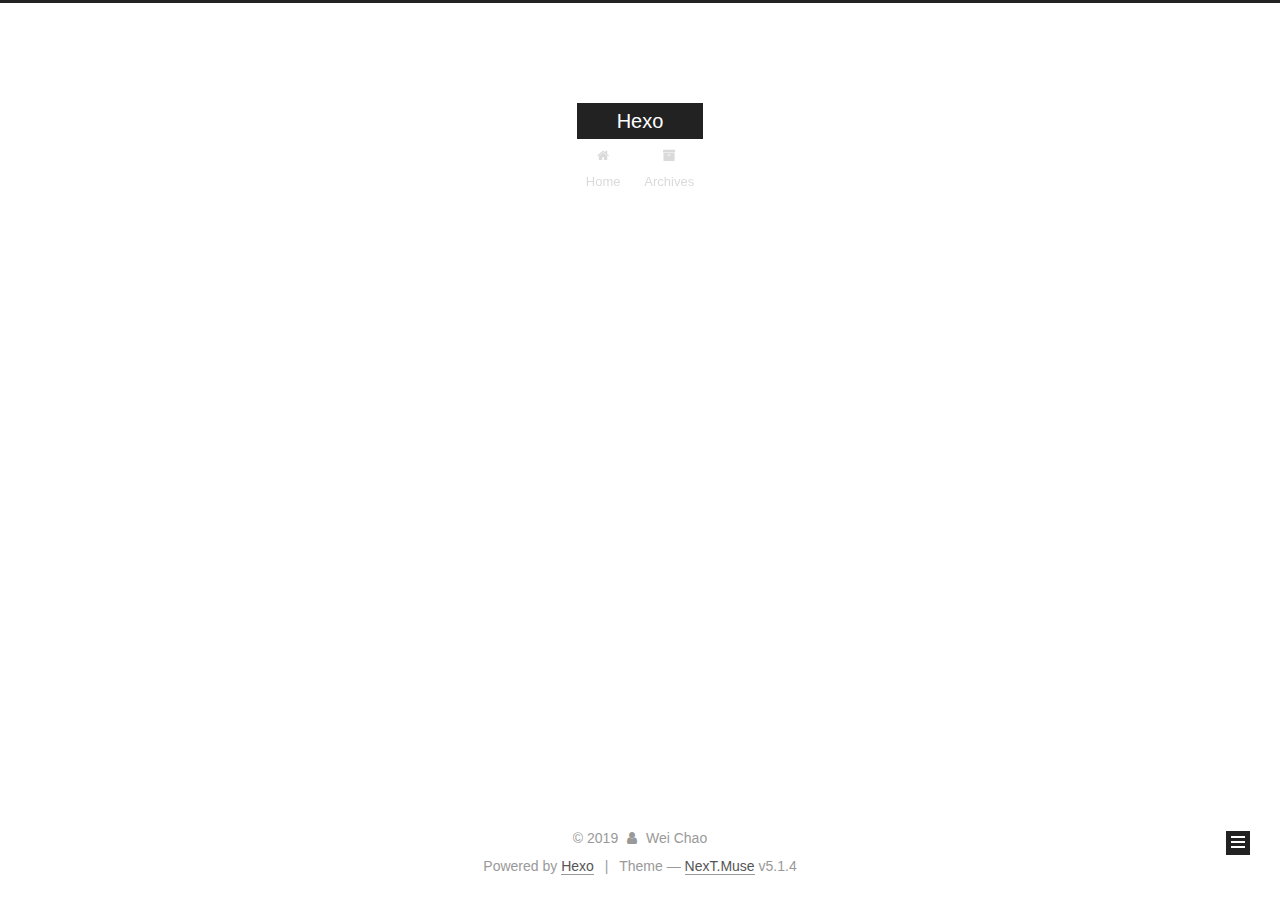
==== commit 56171c5b: "Site updated: 2019-12-25 11:16:24" ====
--- a/archives/index.html
+++ b/archives/index.html
@@ -84,7 +84,7 @@
 <meta property="og:url" content="http:&#x2F;&#x2F;yoursite.com&#x2F;archives&#x2F;index.html">
 <meta property="og:site_name" content="Hexo">
 <meta property="og:locale" content="en_US">
-<meta property="article:author" content="John Doe">
+<meta property="article:author" content="Wei Chao">
 <meta name="twitter:card" content="summary">
 
 
@@ -314,7 +314,7 @@
         <div class="site-overview">
           <div class="site-author motion-element" itemprop="author" itemscope itemtype="http://schema.org/Person">
             
-              <p class="site-author-name" itemprop="name">John Doe</p>
+              <p class="site-author-name" itemprop="name">Wei Chao</p>
               <p class="site-description motion-element" itemprop="description"></p>
           </div>
 
@@ -370,7 +370,7 @@
   <span class="with-love">
     <i class="fa fa-user"></i>
   </span>
-  <span class="author" itemprop="copyrightHolder">John Doe</span>
+  <span class="author" itemprop="copyrightHolder">Wei Chao</span>
 
   
 </div>
--- a/css/main.css
+++ b/css/main.css
@@ -1822,7 +1822,7 @@
   width: 4px;
   height: 4px;
   border-radius: 50%;
-  background: #8cff57;
+  background: #dfb162;
 }
 .links-of-blogroll {
   font-size: 13px;
